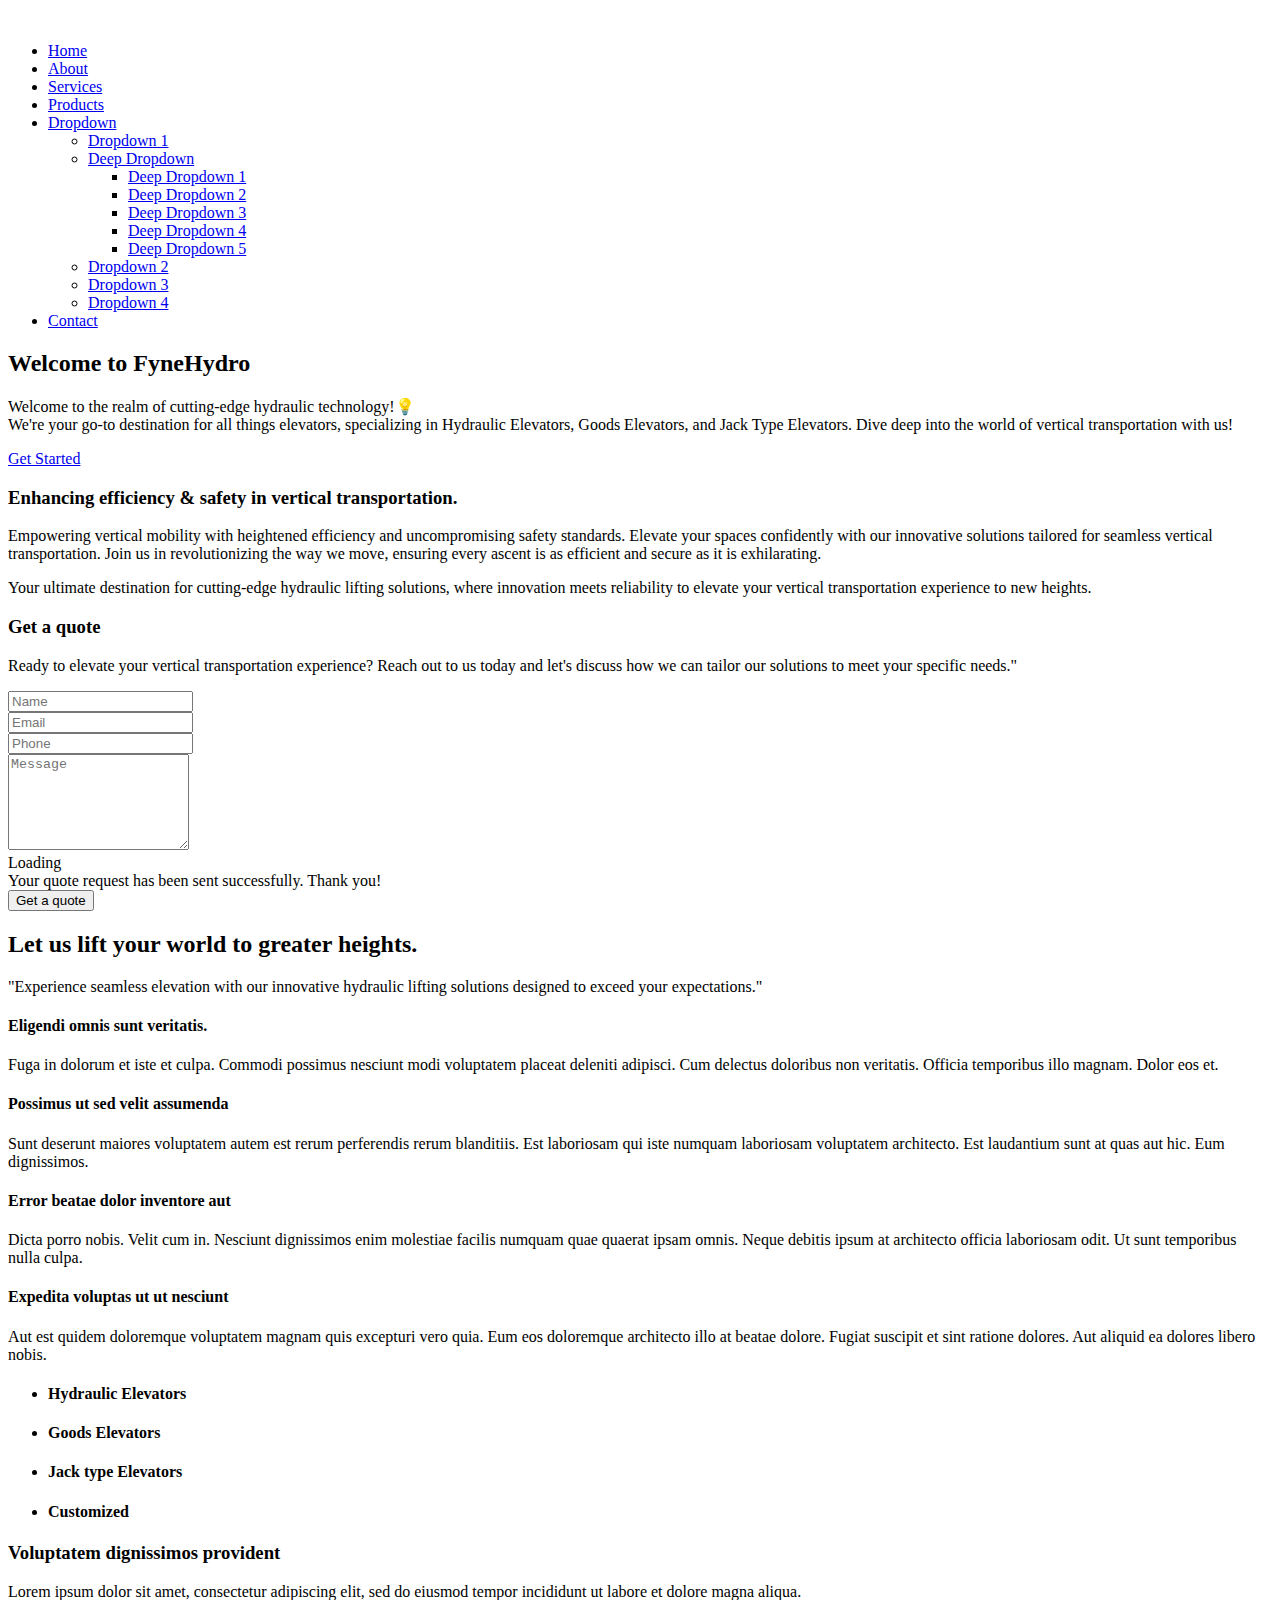
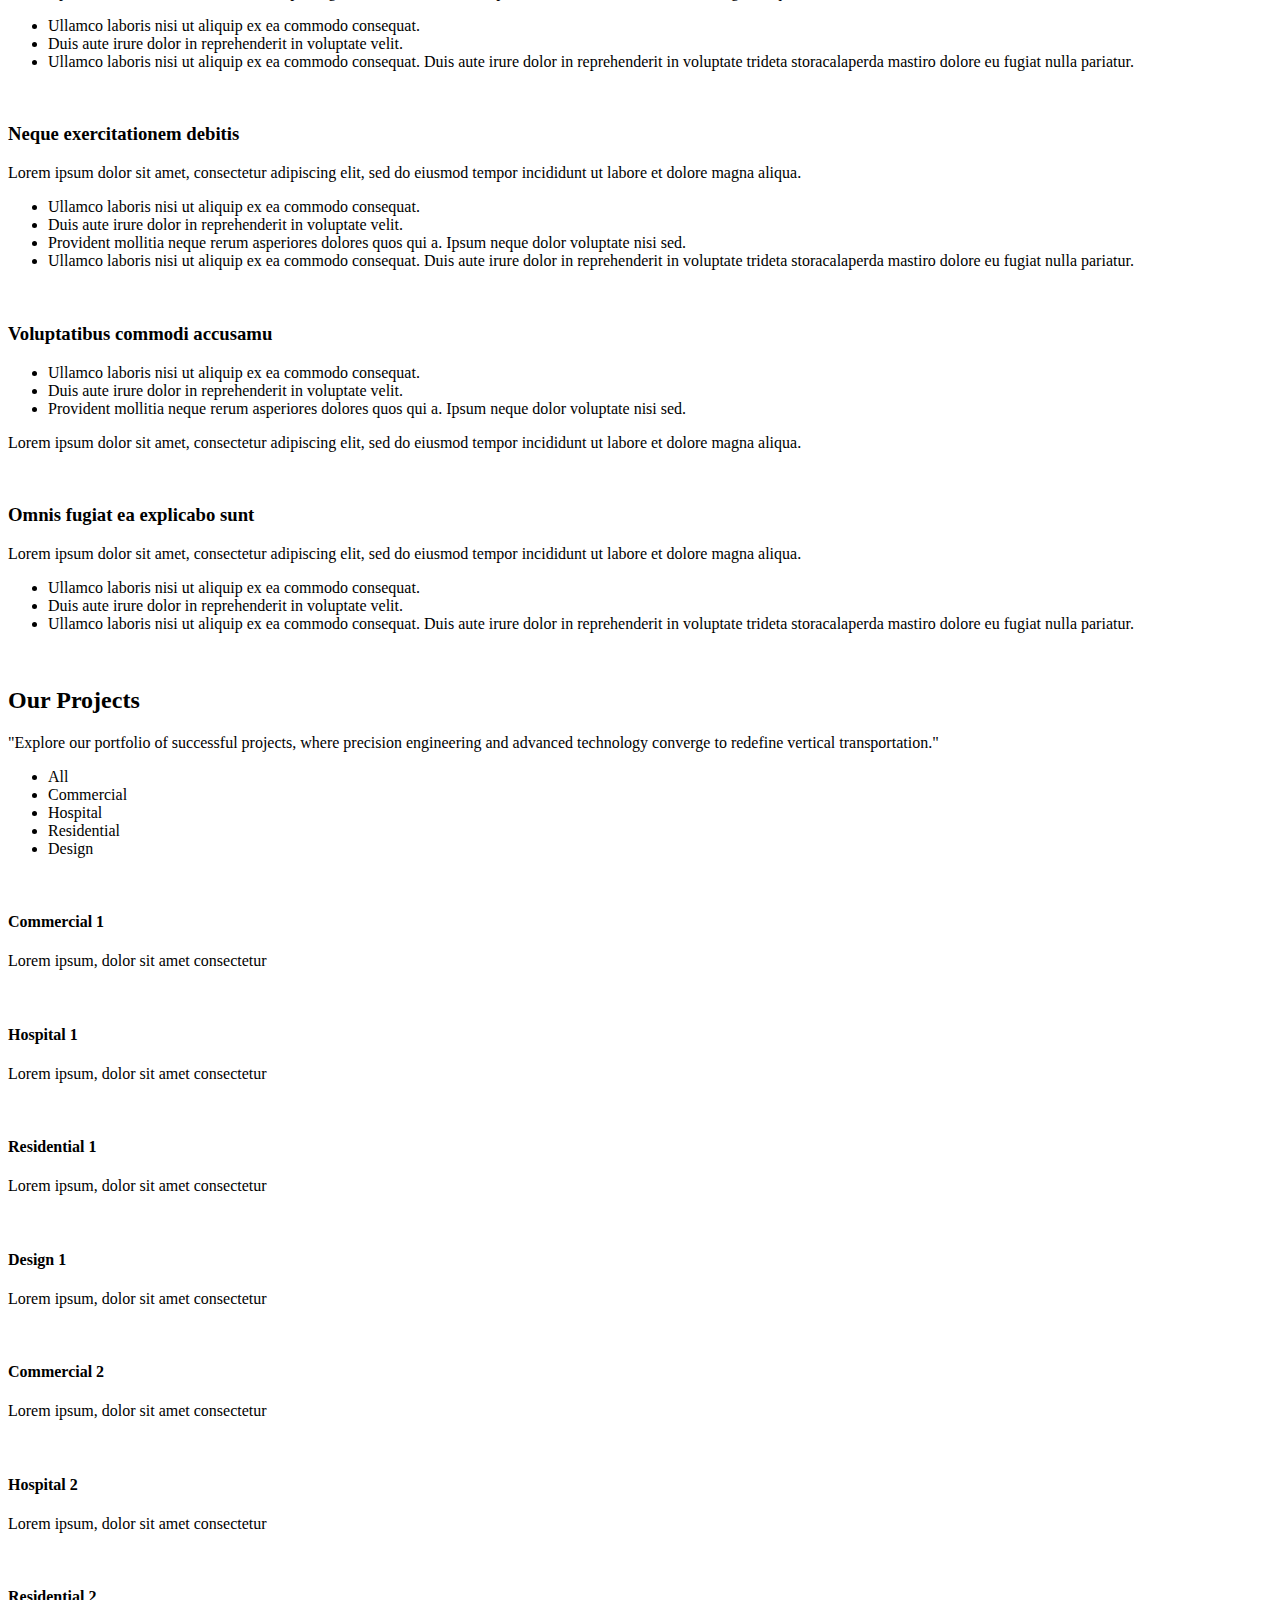
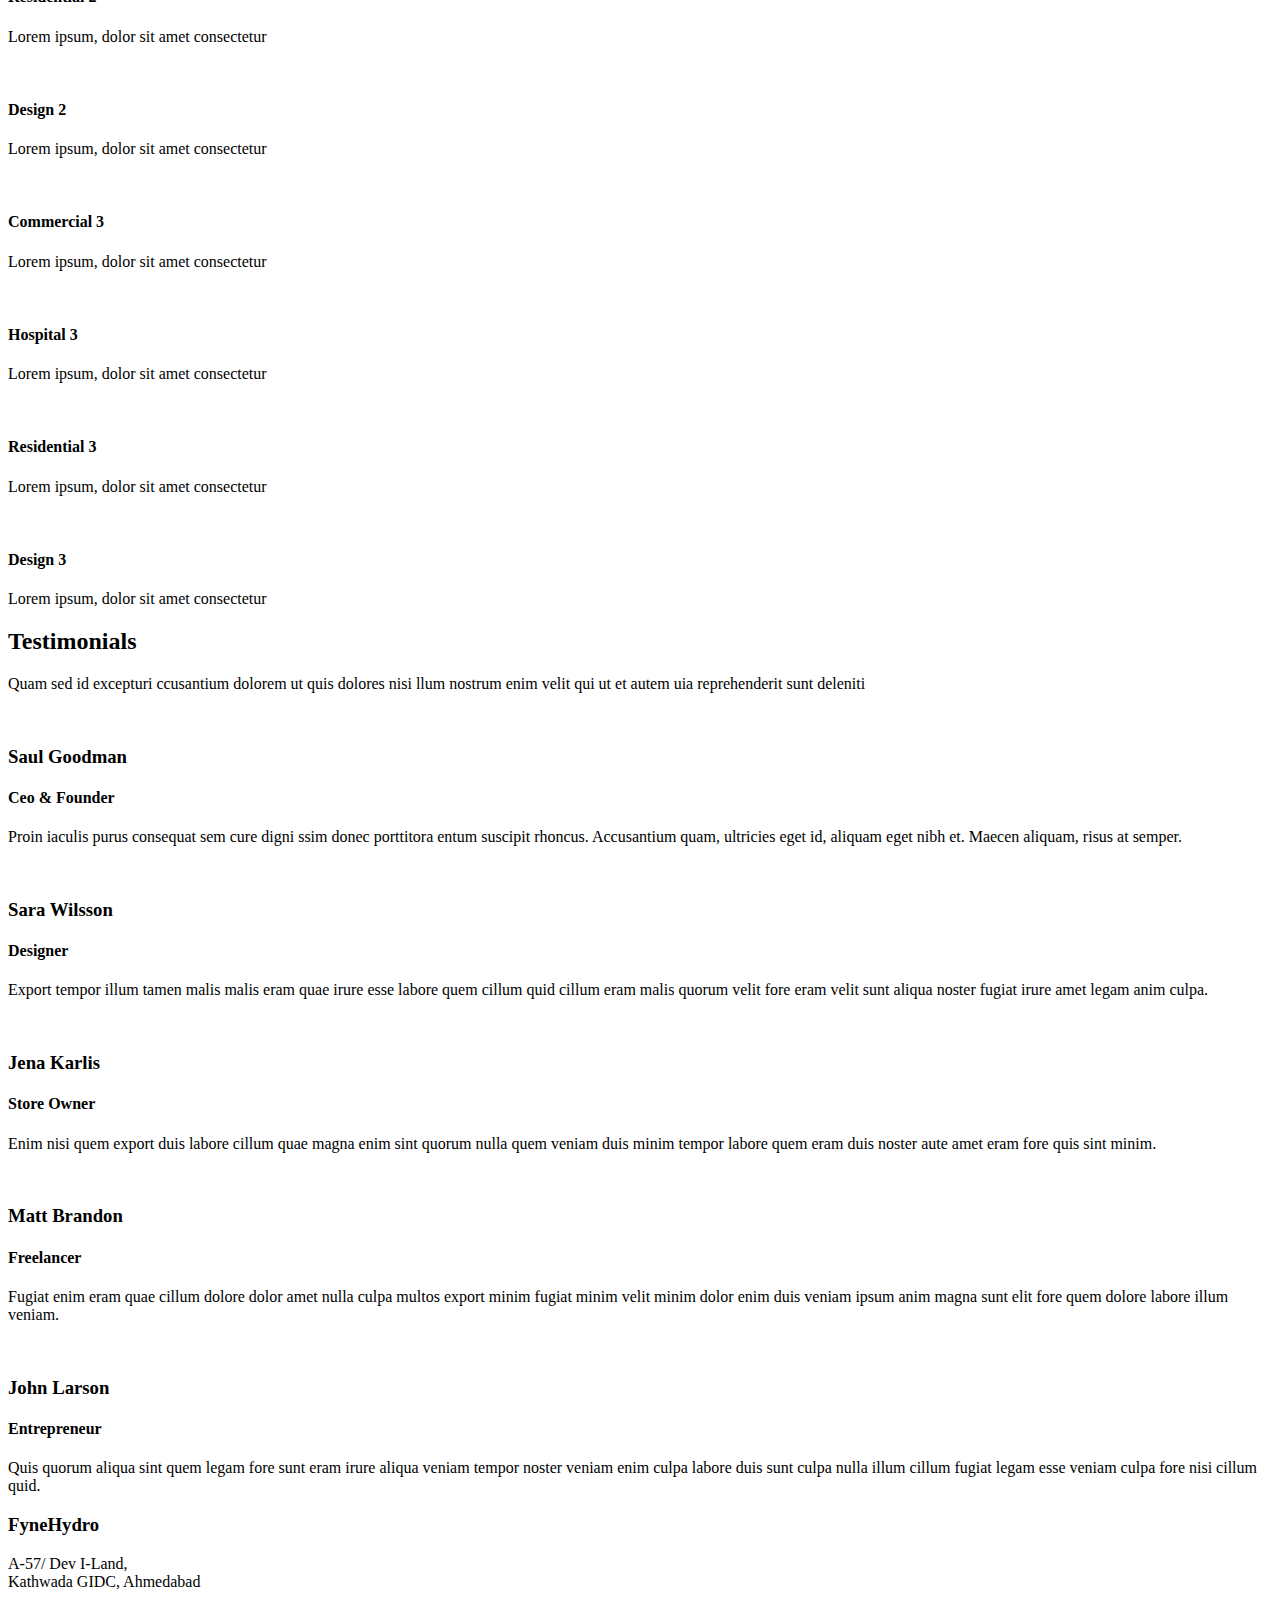
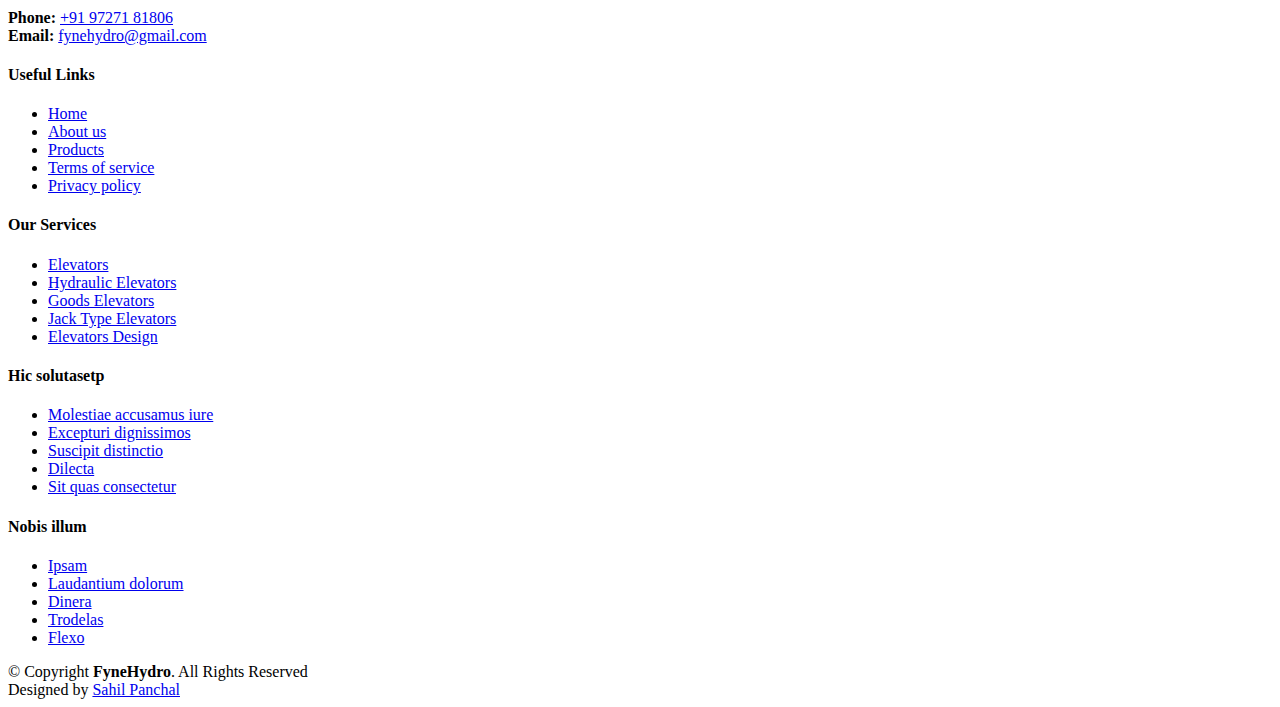
==== index.html @ 953102f5 "Add files via upload" ====
<!DOCTYPE html>
<html lang="en">

<head>
  <meta charset="utf-8">
  <meta content="width=device-width, initial-scale=1.0" name="viewport">

  <title>Fyne Hydro Machinery-Home</title>
  <meta content="" name="description">
  <meta content="" name="keywords">

  <!-- Favicons -->
  <link href="assets/img/favicon2.png" rel="icon">
  <link href="assets/img/apple-touch-icon.png" rel="apple-touch-icon">

  <!-- Google Fonts -->
  <link rel="preconnect" href="https://fonts.googleapis.com">
  <link rel="preconnect" href="https://fonts.gstatic.com" crossorigin>
  <link href="https://fonts.googleapis.com/css2?family=Open+Sans:ital,wght@0,300;0,400;0,500;0,600;0,700;1,300;1,400;1,600;1,700&family=Roboto:ital,wght@0,300;0,400;0,500;0,600;0,700;1,300;1,400;1,500;1,600;1,700&family=Work+Sans:ital,wght@0,300;0,400;0,500;0,600;0,700;1,300;1,400;1,500;1,600;1,700&display=swap" rel="stylesheet">

  <!-- Vendor CSS Files -->
  <link href="assets/vendor/bootstrap/css/bootstrap.min.css" rel="stylesheet">
  <link href="assets/vendor/bootstrap-icons/bootstrap-icons.css" rel="stylesheet">
  <link href="assets/vendor/fontawesome-free/css/all.min.css" rel="stylesheet">
  <link href="assets/vendor/aos/aos.css" rel="stylesheet">
  <link href="assets/vendor/glightbox/css/glightbox.min.css" rel="stylesheet">
  <link href="assets/vendor/swiper/swiper-bundle.min.css" rel="stylesheet">

  <!-- Template Main CSS File -->
  <link href="assets/css/main.css" rel="stylesheet">
</head>

<body>

  <!-- ======= Header ======= -->
  <header id="header" class="header d-flex align-items-center">
    <div class="container-fluid container-xl d-flex align-items-center justify-content-between">

      <a href="index.html" class="logo d-flex align-items-center">
        <!-- Uncomment the line below if you also wish to use an image logo -->
        <img src="assets/img/logo/logo.png" alt="">
        <!-- <h1>Fyne<span>Hydro.</span></h1> -->
      </a>

      <i class="mobile-nav-toggle mobile-nav-show bi bi-list"></i>
      <i class="mobile-nav-toggle mobile-nav-hide d-none bi bi-x"></i>
      <nav id="navbar" class="navbar">
        <ul>
          <li><a href="index.html" class="active">Home</a></li>
          <li><a href="about.html">About</a></li>
          <li><a href="services.html">Services</a></li>
          <li><a href="products.html">Products</a></li>
          <!-- <li><a href="blog.html">Blog</a></li> -->
          <li class="dropdown"><a href="#"><span>Dropdown</span> <i class="bi bi-chevron-down dropdown-indicator"></i></a>
            <ul>
              <li><a href="#">Dropdown 1</a></li>
              <li class="dropdown"><a href="#"><span>Deep Dropdown</span> <i class="bi bi-chevron-down dropdown-indicator"></i></a>
                <ul>
                  <li><a href="#">Deep Dropdown 1</a></li>
                  <li><a href="#">Deep Dropdown 2</a></li>
                  <li><a href="#">Deep Dropdown 3</a></li>
                  <li><a href="#">Deep Dropdown 4</a></li>
                  <li><a href="#">Deep Dropdown 5</a></li>
                </ul>
              </li>
              <li><a href="#">Dropdown 2</a></li>
              <li><a href="#">Dropdown 3</a></li>
              <li><a href="#">Dropdown 4</a></li>
            </ul>
          </li>
          <li><a href="contact.html">Contact</a></li>
        </ul>
      </nav><!-- .navbar -->

    </div>
  </header><!-- End Header -->

  <!-- ======= Hero Section ======= -->
  <section id="hero" class="hero">

    <div class="info d-flex align-items-center">
      <div class="container">
        <div class="row justify-content-center">
          <div class="col-lg-6 text-center">
            <h2 data-aos="fade-down">Welcome to <span>FyneHydro</span></h2>
            <p data-aos="fade-up">Welcome to the realm of cutting-edge hydraulic technology!💡 <br>We're your go-to destination for all things elevators, specializing in Hydraulic Elevators, Goods Elevators, and Jack Type Elevators. Dive deep into the world of vertical transportation with us!</p>
            <a data-aos="fade-up" data-aos-delay="200" href="#get-started" class="btn-get-started">Get Started</a>
          </div>
        </div>
      </div>
    </div>

    <div id="hero-carousel" class="carousel slide" data-bs-ride="carousel" data-bs-interval="5000">

      <div class="carousel-item active" style="background-image: url(assets/img/hero-carousel/hero-carousel-1.jpg)"></div>
      <div class="carousel-item" style="background-image: url(assets/img/hero-carousel/hero-carousel-2.jpg)"></div>
      <div class="carousel-item" style="background-image: url(assets/img/hero-carousel/hero-carousel-3.jpg)"></div>
      <div class="carousel-item" style="background-image: url(assets/img/hero-carousel/hero-carousel-4.jpg)"></div>
      <div class="carousel-item" style="background-image: url(assets/img/hero-carousel/hero-carousel-5.jpg)"></div>

      <a class="carousel-control-prev" href="#hero-carousel" role="button" data-bs-slide="prev">
        <span class="carousel-control-prev-icon bi bi-chevron-left" aria-hidden="true"></span>
      </a>

      <a class="carousel-control-next" href="#hero-carousel" role="button" data-bs-slide="next">
        <span class="carousel-control-next-icon bi bi-chevron-right" aria-hidden="true"></span>
      </a>

    </div>

  </section><!-- End Hero Section -->

  <main id="main">

    <!-- ======= Get Started Section ======= -->
    <section id="get-started" class="get-started section-bg">
      <div class="container">

        <div class="row justify-content-between gy-4">

          <div class="col-lg-6 d-flex align-items-center" data-aos="fade-up">
            <div class="content">
              <h3>Enhancing efficiency & safety in vertical transportation.</h3>
              <p>Empowering vertical mobility with heightened efficiency and uncompromising safety standards. Elevate your spaces confidently with our innovative solutions tailored for seamless vertical transportation. Join us in revolutionizing the way we move, ensuring every ascent is as efficient and secure as it is exhilarating.</p>
              <p>Your ultimate destination for cutting-edge hydraulic lifting solutions, where innovation meets reliability to elevate your vertical transportation experience to new heights.</p>
            </div>
          </div>

          <div class="col-lg-5" data-aos="fade">
            <form action="forms/quote.php" method="post" class="php-email-form">
              <h3>Get a quote</h3>
              <p>Ready to elevate your vertical transportation experience? Reach out to us today and let's discuss how we can tailor our solutions to meet your specific needs."</p>
              <div class="row gy-3">

                <div class="col-md-12">
                  <input type="text" name="name" class="form-control" placeholder="Name" required>
                </div>

                <div class="col-md-12 ">
                  <input type="email" class="form-control" name="email" placeholder="Email" required>
                </div>

                <div class="col-md-12">
                  <input type="text" class="form-control" name="phone" placeholder="Phone" required>
                </div>

                <div class="col-md-12">
                  <textarea class="form-control" name="message" rows="6" placeholder="Message" required></textarea>
                </div>

                <div class="col-md-12 text-center">
                  <div class="loading">Loading</div>
                  <div class="error-message"></div>
                  <div class="sent-message">Your quote request has been sent successfully. Thank you!</div>

                  <button type="submit">Get a quote</button>
                </div>

              </div>
            </form>
          </div><!-- End Quote Form -->

        </div>

      </div>
    </section><!-- End Get Started Section -->

    <!-- ======= Constructions Section ======= -->
    <section id="constructions" class="constructions">
      <div class="container" data-aos="fade-up">

        <div class="section-header">
          <h2>Let us lift your world to greater heights.</h2>
          <p>"Experience seamless elevation with our innovative hydraulic lifting solutions designed to exceed your expectations."</p>
        </div>

        <div class="row gy-4">

          <div class="col-lg-6" data-aos="fade-up" data-aos-delay="100">
            <div class="card-item">
              <div class="row">
                <div class="col-xl-5">
                  <div class="card-bg" style="background-image: url(assets/img/constructions-1.jpg);"></div>
                </div>
                <div class="col-xl-7 d-flex align-items-center">
                  <div class="card-body">
                    <h4 class="card-title">Eligendi omnis sunt veritatis.</h4>
                    <p>Fuga in dolorum et iste et culpa. Commodi possimus nesciunt modi voluptatem placeat deleniti adipisci. Cum delectus doloribus non veritatis. Officia temporibus illo magnam. Dolor eos et.</p>
                  </div>
                </div>
              </div>
            </div>
          </div><!-- End Card Item -->

          <div class="col-lg-6" data-aos="fade-up" data-aos-delay="200">
            <div class="card-item">
              <div class="row">
                <div class="col-xl-5">
                  <div class="card-bg" style="background-image: url(assets/img/constructions-2.jpg);"></div>
                </div>
                <div class="col-xl-7 d-flex align-items-center">
                  <div class="card-body">
                    <h4 class="card-title">Possimus ut sed velit assumenda</h4>
                    <p>Sunt deserunt maiores voluptatem autem est rerum perferendis rerum blanditiis. Est laboriosam qui iste numquam laboriosam voluptatem architecto. Est laudantium sunt at quas aut hic. Eum dignissimos.</p>
                  </div>
                </div>
              </div>
            </div>
          </div><!-- End Card Item -->

          <div class="col-lg-6" data-aos="fade-up" data-aos-delay="300">
            <div class="card-item">
              <div class="row">
                <div class="col-xl-5">
                  <div class="card-bg" style="background-image: url(assets/img/constructions-3.jpg);"></div>
                </div>
                <div class="col-xl-7 d-flex align-items-center">
                  <div class="card-body">
                    <h4 class="card-title">Error beatae dolor inventore aut</h4>
                    <p>Dicta porro nobis. Velit cum in. Nesciunt dignissimos enim molestiae facilis numquam quae quaerat ipsam omnis. Neque debitis ipsum at architecto officia laboriosam odit. Ut sunt temporibus nulla culpa.</p>
                  </div>
                </div>
              </div>
            </div>
          </div><!-- End Card Item -->

          <div class="col-lg-6" data-aos="fade-up" data-aos-delay="400">
            <div class="card-item">
              <div class="row">
                <div class="col-xl-5">
                  <div class="card-bg" style="background-image: url(assets/img/constructions-4.jpg);"></div>
                </div>
                <div class="col-xl-7 d-flex align-items-center">
                  <div class="card-body">
                    <h4 class="card-title">Expedita voluptas ut ut nesciunt</h4>
                    <p>Aut est quidem doloremque voluptatem magnam quis excepturi vero quia. Eum eos doloremque architecto illo at beatae dolore. Fugiat suscipit et sint ratione dolores. Aut aliquid ea dolores libero nobis.</p>
                  </div>
                </div>
              </div>
            </div>
          </div><!-- End Card Item -->

        </div>

      </div>
    </section><!-- End Constructions Section -->

    <!-- ======= Features Section ======= -->
    <section id="features" class="features section-bg">
      <div class="container" data-aos="fade-up">

        <ul class="nav nav-tabs row  g-2 d-flex">

          <li class="nav-item col-3">
            <a class="nav-link active show" data-bs-toggle="tab" data-bs-target="#tab-1">
              <h4>Hydraulic Elevators</h4>
            </a>
          </li><!-- End tab nav item -->

          <li class="nav-item col-3">
            <a class="nav-link" data-bs-toggle="tab" data-bs-target="#tab-2">
              <h4>Goods Elevators</h4>
            </a><!-- End tab nav item -->

          <li class="nav-item col-3">
            <a class="nav-link" data-bs-toggle="tab" data-bs-target="#tab-3">
              <h4>Jack type Elevators</h4>
            </a>
          </li><!-- End tab nav item -->

          <li class="nav-item col-3">
            <a class="nav-link" data-bs-toggle="tab" data-bs-target="#tab-4">
              <h4>Customized</h4>
            </a>
          </li><!-- End tab nav item -->

        </ul>

        <div class="tab-content">

          <div class="tab-pane active show" id="tab-1">
            <div class="row">
              <div class="col-lg-6 order-2 order-lg-1 mt-3 mt-lg-0 d-flex flex-column justify-content-center" data-aos="fade-up" data-aos-delay="100">
                <h3>Voluptatem dignissimos provident</h3>
                <p class="fst-italic">
                  Lorem ipsum dolor sit amet, consectetur adipiscing elit, sed do eiusmod tempor incididunt ut labore et dolore
                  magna aliqua.
                </p>
                <ul>
                  <li><i class="bi bi-check2-all"></i> Ullamco laboris nisi ut aliquip ex ea commodo consequat.</li>
                  <li><i class="bi bi-check2-all"></i> Duis aute irure dolor in reprehenderit in voluptate velit.</li>
                  <li><i class="bi bi-check2-all"></i> Ullamco laboris nisi ut aliquip ex ea commodo consequat. Duis aute irure dolor in reprehenderit in voluptate trideta storacalaperda mastiro dolore eu fugiat nulla pariatur.</li>
                </ul>
              </div>
              <div class="col-lg-6 order-1 order-lg-2 text-center" data-aos="fade-up" data-aos-delay="200">
                <img src="assets/img/features-1.jpg" alt="" class="img-fluid">
              </div>
            </div>
          </div><!-- End tab content item -->

          <div class="tab-pane" id="tab-2">
            <div class="row">
              <div class="col-lg-6 order-2 order-lg-1 mt-3 mt-lg-0 d-flex flex-column justify-content-center">
                <h3>Neque exercitationem debitis</h3>
                <p class="fst-italic">
                  Lorem ipsum dolor sit amet, consectetur adipiscing elit, sed do eiusmod tempor incididunt ut labore et dolore
                  magna aliqua.
                </p>
                <ul>
                  <li><i class="bi bi-check2-all"></i> Ullamco laboris nisi ut aliquip ex ea commodo consequat.</li>
                  <li><i class="bi bi-check2-all"></i> Duis aute irure dolor in reprehenderit in voluptate velit.</li>
                  <li><i class="bi bi-check2-all"></i> Provident mollitia neque rerum asperiores dolores quos qui a. Ipsum neque dolor voluptate nisi sed.</li>
                  <li><i class="bi bi-check2-all"></i> Ullamco laboris nisi ut aliquip ex ea commodo consequat. Duis aute irure dolor in reprehenderit in voluptate trideta storacalaperda mastiro dolore eu fugiat nulla pariatur.</li>
                </ul>
              </div>
              <div class="col-lg-6 order-1 order-lg-2 text-center">
                <img src="assets/img/features-2.jpg" alt="" class="img-fluid">
              </div>
            </div>
          </div><!-- End tab content item -->

          <div class="tab-pane" id="tab-3">
            <div class="row">
              <div class="col-lg-6 order-2 order-lg-1 mt-3 mt-lg-0 d-flex flex-column justify-content-center">
                <h3>Voluptatibus commodi accusamu</h3>
                <ul>
                  <li><i class="bi bi-check2-all"></i> Ullamco laboris nisi ut aliquip ex ea commodo consequat.</li>
                  <li><i class="bi bi-check2-all"></i> Duis aute irure dolor in reprehenderit in voluptate velit.</li>
                  <li><i class="bi bi-check2-all"></i> Provident mollitia neque rerum asperiores dolores quos qui a. Ipsum neque dolor voluptate nisi sed.</li>
                </ul>
                <p class="fst-italic">
                  Lorem ipsum dolor sit amet, consectetur adipiscing elit, sed do eiusmod tempor incididunt ut labore et dolore
                  magna aliqua.
                </p>
              </div>
              <div class="col-lg-6 order-1 order-lg-2 text-center">
                <img src="assets/img/features-3.jpg" alt="" class="img-fluid">
              </div>
            </div>
          </div><!-- End tab content item -->

          <div class="tab-pane" id="tab-4">
            <div class="row">
              <div class="col-lg-6 order-2 order-lg-1 mt-3 mt-lg-0 d-flex flex-column justify-content-center">
                <h3>Omnis fugiat ea explicabo sunt</h3>
                <p class="fst-italic">
                  Lorem ipsum dolor sit amet, consectetur adipiscing elit, sed do eiusmod tempor incididunt ut labore et dolore
                  magna aliqua.
                </p>
                <ul>
                  <li><i class="bi bi-check2-all"></i> Ullamco laboris nisi ut aliquip ex ea commodo consequat.</li>
                  <li><i class="bi bi-check2-all"></i> Duis aute irure dolor in reprehenderit in voluptate velit.</li>
                  <li><i class="bi bi-check2-all"></i> Ullamco laboris nisi ut aliquip ex ea commodo consequat. Duis aute irure dolor in reprehenderit in voluptate trideta storacalaperda mastiro dolore eu fugiat nulla pariatur.</li>
                </ul>
              </div>
              <div class="col-lg-6 order-1 order-lg-2 text-center">
                <img src="assets/img/features-4.jpg" alt="" class="img-fluid">
              </div>
            </div>
          </div><!-- End tab content item -->

        </div>

      </div>
    </section><!-- End Features Section -->

    <!-- ======= Our Projects Section ======= -->
    <section id="projects" class="projects">
      <div class="container" data-aos="fade-up">

        <div class="section-header">
          <h2>Our Projects</h2>
          <p>"Explore our portfolio of successful projects, where precision engineering and advanced technology converge to redefine vertical transportation."</p>
        </div>

        <div class="portfolio-isotope" data-portfolio-filter="*" data-portfolio-layout="masonry" data-portfolio-sort="original-order">

          <ul class="portfolio-flters" data-aos="fade-up" data-aos-delay="100">
            <li data-filter="*" class="filter-active">All</li>
            <li data-filter=".filter-remodeling">Commercial</li>
            <li data-filter=".filter-construction">Hospital</li>
            <li data-filter=".filter-repairs">Residential</li>
            <li data-filter=".filter-design">Design</li>
          </ul><!-- End Projects Filters -->

          <div class="row gy-4 portfolio-container" data-aos="fade-up" data-aos-delay="200">

            <div class="col-lg-4 col-md-6 portfolio-item filter-remodeling">
              <div class="portfolio-content h-100">
                <img src="assets/img/projects/remodeling-1.jpg" class="img-fluid" alt="">
                <div class="portfolio-info">
                  <h4>Commercial 1</h4>
                  <p>Lorem ipsum, dolor sit amet consectetur</p>
                  <a href="assets/img/projects/remodeling-1.jpg" title="Remodeling 1" data-gallery="portfolio-gallery-remodeling" class="glightbox preview-link"><i class="bi bi-zoom-in"></i></a>
                  <a href="product-details.html" title="More Details" class="details-link"><i class="bi bi-link-45deg"></i></a>
                </div>
              </div>
            </div><!-- End Projects Item -->

            <div class="col-lg-4 col-md-6 portfolio-item filter-construction">
              <div class="portfolio-content h-100">
                <img src="assets/img/projects/construction-1.jpg" class="img-fluid" alt="">
                <div class="portfolio-info">
                  <h4>Hospital 1</h4>
                  <p>Lorem ipsum, dolor sit amet consectetur</p>
                  <a href="assets/img/projects/construction-1.jpg" title="Construction 1" data-gallery="portfolio-gallery-construction" class="glightbox preview-link"><i class="bi bi-zoom-in"></i></a>
                  <a href="product-details.html" title="More Details" class="details-link"><i class="bi bi-link-45deg"></i></a>
                </div>
              </div>
            </div><!-- End Projects Item -->

            <div class="col-lg-4 col-md-6 portfolio-item filter-repairs">
              <div class="portfolio-content h-100">
                <img src="assets/img/projects/repairs-1.jpg" class="img-fluid" alt="">
                <div class="portfolio-info">
                  <h4>Residential 1</h4>
                  <p>Lorem ipsum, dolor sit amet consectetur</p>
                  <a href="assets/img/projects/repairs-1.jpg" title="Repairs 1" data-gallery="portfolio-gallery-repairs" class="glightbox preview-link"><i class="bi bi-zoom-in"></i></a>
                  <a href="product-details.html" title="More Details" class="details-link"><i class="bi bi-link-45deg"></i></a>
                </div>
              </div>
            </div><!-- End Projects Item -->

            <div class="col-lg-4 col-md-6 portfolio-item filter-design">
              <div class="portfolio-content h-100">
                <img src="assets/img/projects/design-1.jpg" class="img-fluid" alt="">
                <div class="portfolio-info">
                  <h4>Design 1</h4>
                  <p>Lorem ipsum, dolor sit amet consectetur</p>
                  <a href="assets/img/projects/design-1.jpg" title="Repairs 1" data-gallery="portfolio-gallery-book" class="glightbox preview-link"><i class="bi bi-zoom-in"></i></a>
                  <a href="product-details.html" title="More Details" class="details-link"><i class="bi bi-link-45deg"></i></a>
                </div>
              </div>
            </div><!-- End Projects Item -->

            <div class="col-lg-4 col-md-6 portfolio-item filter-remodeling">
              <div class="portfolio-content h-100">
                <img src="assets/img/projects/remodeling-2.jpg" class="img-fluid" alt="">
                <div class="portfolio-info">
                  <h4>Commercial 2</h4>
                  <p>Lorem ipsum, dolor sit amet consectetur</p>
                  <a href="assets/img/projects/remodeling-2.jpg" title="Remodeling 2" data-gallery="portfolio-gallery-remodeling" class="glightbox preview-link"><i class="bi bi-zoom-in"></i></a>
                  <a href="product-details.html" title="More Details" class="details-link"><i class="bi bi-link-45deg"></i></a>
                </div>
              </div>
            </div><!-- End Projects Item -->

            <div class="col-lg-4 col-md-6 portfolio-item filter-construction">
              <div class="portfolio-content h-100">
                <img src="assets/img/projects/construction-2.jpg" class="img-fluid" alt="">
                <div class="portfolio-info">
                  <h4>Hospital 2</h4>
                  <p>Lorem ipsum, dolor sit amet consectetur</p>
                  <a href="assets/img/projects/construction-2.jpg" title="Construction 2" data-gallery="portfolio-gallery-construction" class="glightbox preview-link"><i class="bi bi-zoom-in"></i></a>
                  <a href="product-details.html" title="More Details" class="details-link"><i class="bi bi-link-45deg"></i></a>
                </div>
              </div>
            </div><!-- End Projects Item -->

            <div class="col-lg-4 col-md-6 portfolio-item filter-repairs">
              <div class="portfolio-content h-100">
                <img src="assets/img/projects/repairs-2.jpg" class="img-fluid" alt="">
                <div class="portfolio-info">
                  <h4>Residential 2</h4>
                  <p>Lorem ipsum, dolor sit amet consectetur</p>
                  <a href="assets/img/projects/repairs-2.jpg" title="Repairs 2" data-gallery="portfolio-gallery-repairs" class="glightbox preview-link"><i class="bi bi-zoom-in"></i></a>
                  <a href="product-details.html" title="More Details" class="details-link"><i class="bi bi-link-45deg"></i></a>
                </div>
              </div>
            </div><!-- End Projects Item -->

            <div class="col-lg-4 col-md-6 portfolio-item filter-design">
              <div class="portfolio-content h-100">
                <img src="assets/img/projects/design-2.jpg" class="img-fluid" alt="">
                <div class="portfolio-info">
                  <h4>Design 2</h4>
                  <p>Lorem ipsum, dolor sit amet consectetur</p>
                  <a href="assets/img/projects/design-2.jpg" title="Repairs 2" data-gallery="portfolio-gallery-book" class="glightbox preview-link"><i class="bi bi-zoom-in"></i></a>
                  <a href="product-details.html" title="More Details" class="details-link"><i class="bi bi-link-45deg"></i></a>
                </div>
              </div>
            </div><!-- End Projects Item -->

            <div class="col-lg-4 col-md-6 portfolio-item filter-remodeling">
              <div class="portfolio-content h-100">
                <img src="assets/img/projects/remodeling-3.jpg" class="img-fluid" alt="">
                <div class="portfolio-info">
                  <h4>Commercial 3</h4>
                  <p>Lorem ipsum, dolor sit amet consectetur</p>
                  <a href="assets/img/projects/remodeling-3.jpg" title="Remodeling 3" data-gallery="portfolio-gallery-remodeling" class="glightbox preview-link"><i class="bi bi-zoom-in"></i></a>
                  <a href="product-details.html" title="More Details" class="details-link"><i class="bi bi-link-45deg"></i></a>
                </div>
              </div>
            </div><!-- End Projects Item -->

            <div class="col-lg-4 col-md-6 portfolio-item filter-construction">
              <div class="portfolio-content h-100">
                <img src="assets/img/projects/construction-3.jpg" class="img-fluid" alt="">
                <div class="portfolio-info">
                  <h4>Hospital 3</h4>
                  <p>Lorem ipsum, dolor sit amet consectetur</p>
                  <a href="assets/img/projects/construction-3.jpg" title="Construction 3" data-gallery="portfolio-gallery-construction" class="glightbox preview-link"><i class="bi bi-zoom-in"></i></a>
                  <a href="product-details.html" title="More Details" class="details-link"><i class="bi bi-link-45deg"></i></a>
                </div>
              </div>
            </div><!-- End Projects Item -->

            <div class="col-lg-4 col-md-6 portfolio-item filter-repairs">
              <div class="portfolio-content h-100">
                <img src="assets/img/projects/repairs-3.jpg" class="img-fluid" alt="">
                <div class="portfolio-info">
                  <h4>Residential 3</h4>
                  <p>Lorem ipsum, dolor sit amet consectetur</p>
                  <a href="assets/img/projects/repairs-3.jpg" title="Repairs 2" data-gallery="portfolio-gallery-repairs" class="glightbox preview-link"><i class="bi bi-zoom-in"></i></a>
                  <a href="product-details.html" title="More Details" class="details-link"><i class="bi bi-link-45deg"></i></a>
                </div>
              </div>
            </div><!-- End Projects Item -->

            <div class="col-lg-4 col-md-6 portfolio-item filter-design">
              <div class="portfolio-content h-100">
                <img src="assets/img/projects/design-3.jpg" class="img-fluid" alt="">
                <div class="portfolio-info">
                  <h4>Design 3</h4>
                  <p>Lorem ipsum, dolor sit amet consectetur</p>
                  <a href="assets/img/projects/design-3.jpg" title="Repairs 3" data-gallery="portfolio-gallery-book" class="glightbox preview-link"><i class="bi bi-zoom-in"></i></a>
                  <a href="product-details.html" title="More Details" class="details-link"><i class="bi bi-link-45deg"></i></a>
                </div>
              </div>
            </div><!-- End Projects Item -->

          </div><!-- End Projects Container -->

        </div>

      </div>
    </section><!-- End Our Projects Section -->

    <!-- ======= Testimonials Section ======= -->
    <section id="testimonials" class="testimonials section-bg">
      <div class="container" data-aos="fade-up">

        <div class="section-header">
          <h2>Testimonials</h2>
          <p>Quam sed id excepturi ccusantium dolorem ut quis dolores nisi llum nostrum enim velit qui ut et autem uia reprehenderit sunt deleniti</p>
        </div>

        <div class="slides-2 swiper">
          <div class="swiper-wrapper">

            <div class="swiper-slide">
              <div class="testimonial-wrap">
                <div class="testimonial-item">
                  <img src="assets/img/testimonials/testimonials-1.jpg" class="testimonial-img" alt="">
                  <h3>Saul Goodman</h3>
                  <h4>Ceo &amp; Founder</h4>
                  <div class="stars">
                    <i class="bi bi-star-fill"></i><i class="bi bi-star-fill"></i><i class="bi bi-star-fill"></i><i class="bi bi-star-fill"></i><i class="bi bi-star-fill"></i>
                  </div>
                  <p>
                    <i class="bi bi-quote quote-icon-left"></i>
                    Proin iaculis purus consequat sem cure digni ssim donec porttitora entum suscipit rhoncus. Accusantium quam, ultricies eget id, aliquam eget nibh et. Maecen aliquam, risus at semper.
                    <i class="bi bi-quote quote-icon-right"></i>
                  </p>
                </div>
              </div>
            </div><!-- End testimonial item -->

            <div class="swiper-slide">
              <div class="testimonial-wrap">
                <div class="testimonial-item">
                  <img src="assets/img/testimonials/testimonials-2.jpg" class="testimonial-img" alt="">
                  <h3>Sara Wilsson</h3>
                  <h4>Designer</h4>
                  <div class="stars">
                    <i class="bi bi-star-fill"></i><i class="bi bi-star-fill"></i><i class="bi bi-star-fill"></i><i class="bi bi-star-fill"></i><i class="bi bi-star-fill"></i>
                  </div>
                  <p>
                    <i class="bi bi-quote quote-icon-left"></i>
                    Export tempor illum tamen malis malis eram quae irure esse labore quem cillum quid cillum eram malis quorum velit fore eram velit sunt aliqua noster fugiat irure amet legam anim culpa.
                    <i class="bi bi-quote quote-icon-right"></i>
                  </p>
                </div>
              </div>
            </div><!-- End testimonial item -->

            <div class="swiper-slide">
              <div class="testimonial-wrap">
                <div class="testimonial-item">
                  <img src="assets/img/testimonials/testimonials-3.jpg" class="testimonial-img" alt="">
                  <h3>Jena Karlis</h3>
                  <h4>Store Owner</h4>
                  <div class="stars">
                    <i class="bi bi-star-fill"></i><i class="bi bi-star-fill"></i><i class="bi bi-star-fill"></i><i class="bi bi-star-fill"></i><i class="bi bi-star-fill"></i>
                  </div>
                  <p>
                    <i class="bi bi-quote quote-icon-left"></i>
                    Enim nisi quem export duis labore cillum quae magna enim sint quorum nulla quem veniam duis minim tempor labore quem eram duis noster aute amet eram fore quis sint minim.
                    <i class="bi bi-quote quote-icon-right"></i>
                  </p>
                </div>
              </div>
            </div><!-- End testimonial item -->

            <div class="swiper-slide">
              <div class="testimonial-wrap">
                <div class="testimonial-item">
                  <img src="assets/img/testimonials/testimonials-4.jpg" class="testimonial-img" alt="">
                  <h3>Matt Brandon</h3>
                  <h4>Freelancer</h4>
                  <div class="stars">
                    <i class="bi bi-star-fill"></i><i class="bi bi-star-fill"></i><i class="bi bi-star-fill"></i><i class="bi bi-star-fill"></i><i class="bi bi-star-fill"></i>
                  </div>
                  <p>
                    <i class="bi bi-quote quote-icon-left"></i>
                    Fugiat enim eram quae cillum dolore dolor amet nulla culpa multos export minim fugiat minim velit minim dolor enim duis veniam ipsum anim magna sunt elit fore quem dolore labore illum veniam.
                    <i class="bi bi-quote quote-icon-right"></i>
                  </p>
                </div>
              </div>
            </div><!-- End testimonial item -->

            <div class="swiper-slide">
              <div class="testimonial-wrap">
                <div class="testimonial-item">
                  <img src="assets/img/testimonials/testimonials-5.jpg" class="testimonial-img" alt="">
                  <h3>John Larson</h3>
                  <h4>Entrepreneur</h4>
                  <div class="stars">
                    <i class="bi bi-star-fill"></i><i class="bi bi-star-fill"></i><i class="bi bi-star-fill"></i><i class="bi bi-star-fill"></i><i class="bi bi-star-fill"></i>
                  </div>
                  <p>
                    <i class="bi bi-quote quote-icon-left"></i>
                    Quis quorum aliqua sint quem legam fore sunt eram irure aliqua veniam tempor noster veniam enim culpa labore duis sunt culpa nulla illum cillum fugiat legam esse veniam culpa fore nisi cillum quid.
                    <i class="bi bi-quote quote-icon-right"></i>
                  </p>
                </div>
              </div>
            </div><!-- End testimonial item -->

          </div>
          <div class="swiper-pagination"></div>
        </div>

      </div>
    </section><!-- End Testimonials Section -->

    <!-- ======= Recent Blog Posts Section ======= -->
    <!-- <section id="recent-blog-posts" class="recent-blog-posts">
      <div class="container" data-aos="fade-up"">

    
    
  <div class=" section-header">
        <h2>Recent Blog Posts</h2>
        <p>In commodi voluptatem excepturi quaerat nihil error autem voluptate ut et officia consequuntu</p>
      </div>

      <div class="row gy-5">

        <div class="col-xl-4 col-md-6" data-aos="fade-up" data-aos-delay="100">
          <div class="post-item position-relative h-100">

            <div class="post-img position-relative overflow-hidden">
              <img src="assets/img/blog/blog-1.jpg" class="img-fluid" alt="">
              <span class="post-date">December 12</span>
            </div>

            <div class="post-content d-flex flex-column">

              <h3 class="post-title">Eum ad dolor et. Autem aut fugiat debitis</h3>

              <div class="meta d-flex align-items-center">
                <div class="d-flex align-items-center">
                  <i class="bi bi-person"></i> <span class="ps-2">Julia Parker</span>
                </div>
                <span class="px-3 text-black-50">/</span>
                <div class="d-flex align-items-center">
                  <i class="bi bi-folder2"></i> <span class="ps-2">Politics</span>
                </div>
              </div>

              <hr>

              <a href="blog-details.html" class="readmore stretched-link"><span>Read More</span><i class="bi bi-arrow-right"></i></a>

            </div>

          </div>
        </div> -->
        <!-- End post item -->

        <!-- <div class="col-xl-4 col-md-6" data-aos="fade-up" data-aos-delay="200">
          <div class="post-item position-relative h-100">

            <div class="post-img position-relative overflow-hidden">
              <img src="assets/img/blog/blog-2.jpg" class="img-fluid" alt="">
              <span class="post-date">July 17</span>
            </div>

            <div class="post-content d-flex flex-column">

              <h3 class="post-title">Et repellendus molestiae qui est sed omnis</h3>

              <div class="meta d-flex align-items-center">
                <div class="d-flex align-items-center">
                  <i class="bi bi-person"></i> <span class="ps-2">Mario Douglas</span>
                </div>
                <span class="px-3 text-black-50">/</span>
                <div class="d-flex align-items-center">
                  <i class="bi bi-folder2"></i> <span class="ps-2">Sports</span>
                </div>
              </div>

              <hr>

              <a href="blog-details.html" class="readmore stretched-link"><span>Read More</span><i class="bi bi-arrow-right"></i></a>

            </div>

          </div>
        </div> -->
        <!-- End post item -->

        <!-- <div class="col-xl-4 col-md-6">
          <div class="post-item position-relative h-100" data-aos="fade-up" data-aos-delay="300">

            <div class="post-img position-relative overflow-hidden">
              <img src="assets/img/blog/blog-3.jpg" class="img-fluid" alt="">
              <span class="post-date">September 05</span>
            </div>

            <div class="post-content d-flex flex-column">

              <h3 class="post-title">Quia assumenda est et veritati tirana ploder</h3>

              <div class="meta d-flex align-items-center">
                <div class="d-flex align-items-center">
                  <i class="bi bi-person"></i> <span class="ps-2">Lisa Hunter</span>
                </div>
                <span class="px-3 text-black-50">/</span>
                <div class="d-flex align-items-center">
                  <i class="bi bi-folder2"></i> <span class="ps-2">Economics</span>
                </div>
              </div>

              <hr>

              <a href="blog-details.html" class="readmore stretched-link"><span>Read More</span><i class="bi bi-arrow-right"></i></a>

            </div>

          </div>
        </div> -->
        <!-- End post item -->

      <!-- </div>

      </div> -->
    </section>
    <!-- End Recent Blog Posts Section -->

  </main><!-- End #main -->

  <!-- ======= Footer ======= -->
  <footer id="footer" class="footer">

    <div class="footer-content position-relative">
      <div class="container">
        <div class="row">

          <div class="col-lg-4 col-md-6">
            <div class="footer-info">
              <h3>FyneHydro</h3>
              <p>
                A-57/ Dev I-Land, <br>
                Kathwada GIDC, Ahmedabad<br><br>
                <strong>Phone:</strong> <a href="tel:+919727181806">+91 97271 81806</a><br>
                <strong>Email:</strong> <a href=mailto:“fynehydro@gmail.com”>fynehydro@gmail.com</a><br>
              </p>
              <div class="social-links d-flex mt-3">
                <a href="#" class="d-flex align-items-center justify-content-center"><i class="bi bi-twitter"></i></a>
                <a href="#" class="d-flex align-items-center justify-content-center"><i class="bi bi-facebook"></i></a>
                <a href="https://www.instagram.com/fyne.hydro/" class="d-flex align-items-center justify-content-center"><i class="bi bi-instagram"></i></a>
                <a href="#" class="d-flex align-items-center justify-content-center"><i class="bi bi-linkedin"></i></a>
              </div>
            </div>
          </div><!-- End footer info column-->

          <div class="col-lg-2 col-md-3 footer-links">
            <h4>Useful Links</h4>
            <ul>
              <li><a href="#">Home</a></li>
              <li><a href="#">About us</a></li>
              <li><a href="#">Products</a></li>
              <li><a href="#">Terms of service</a></li>
              <li><a href="#">Privacy policy</a></li>
            </ul>
          </div><!-- End footer links column-->

          <div class="col-lg-2 col-md-3 footer-links">
            <h4>Our Services</h4>
            <ul>
              <li><a href="#">Elevators</a></li>
              <li><a href="#">Hydraulic Elevators</a></li>
              <li><a href="#">Goods Elevators</a></li>
              <li><a href="#">Jack Type Elevators</a></li>
              <li><a href="#">Elevators Design</a></li>
            </ul>
          </div><!-- End footer links column-->

          <div class="col-lg-2 col-md-3 footer-links">
            <h4>Hic solutasetp</h4>
            <ul>
              <li><a href="#">Molestiae accusamus iure</a></li>
              <li><a href="#">Excepturi dignissimos</a></li>
              <li><a href="#">Suscipit distinctio</a></li>
              <li><a href="#">Dilecta</a></li>
              <li><a href="#">Sit quas consectetur</a></li>
            </ul>
          </div><!-- End footer links column-->

          <div class="col-lg-2 col-md-3 footer-links">
            <h4>Nobis illum</h4>
            <ul>
              <li><a href="#">Ipsam</a></li>
              <li><a href="#">Laudantium dolorum</a></li>
              <li><a href="#">Dinera</a></li>
              <li><a href="#">Trodelas</a></li>
              <li><a href="#">Flexo</a></li>
            </ul>
          </div><!-- End footer links column-->

        </div>
      </div>
    </div>

    <div class="footer-legal text-center position-relative">
      <div class="container">
        <div class="copyright">
          &copy; Copyright <strong><span>FyneHydro</span></strong>. All Rights Reserved
        </div>
        <div class="credits">
          <!-- All the links in the footer should remain intact. -->
          <!-- You can delete the links only if you purchased the pro version. -->
          <!-- Licensing information: https://bootstrapmade.com/license/ -->
          <!-- Purchase the pro version with working PHP/AJAX contact form: https://bootstrapmade.com/FyneHydro-bootstrap-construction-website-template/ -->
          Designed by <a href="#">Sahil Panchal</a>
        </div>
      </div>
    </div>

  </footer>
  <!-- End Footer -->

  <a href="#" class="scroll-top d-flex align-items-center justify-content-center"><i class="bi bi-arrow-up-short"></i></a>

  <div id="preloader"></div>

  <!-- Vendor JS Files -->
  <script src="assets/vendor/bootstrap/js/bootstrap.bundle.min.js"></script>
  <script src="assets/vendor/aos/aos.js"></script>
  <script src="assets/vendor/glightbox/js/glightbox.min.js"></script>
  <script src="assets/vendor/isotope-layout/isotope.pkgd.min.js"></script>
  <script src="assets/vendor/swiper/swiper-bundle.min.js"></script>
  <script src="assets/vendor/purecounter/purecounter_vanilla.js"></script>
  <script src="assets/vendor/php-email-form/validate.js"></script>

  <!-- Template Main JS File -->
  <script src="assets/js/main.js"></script>

</body>

</html>
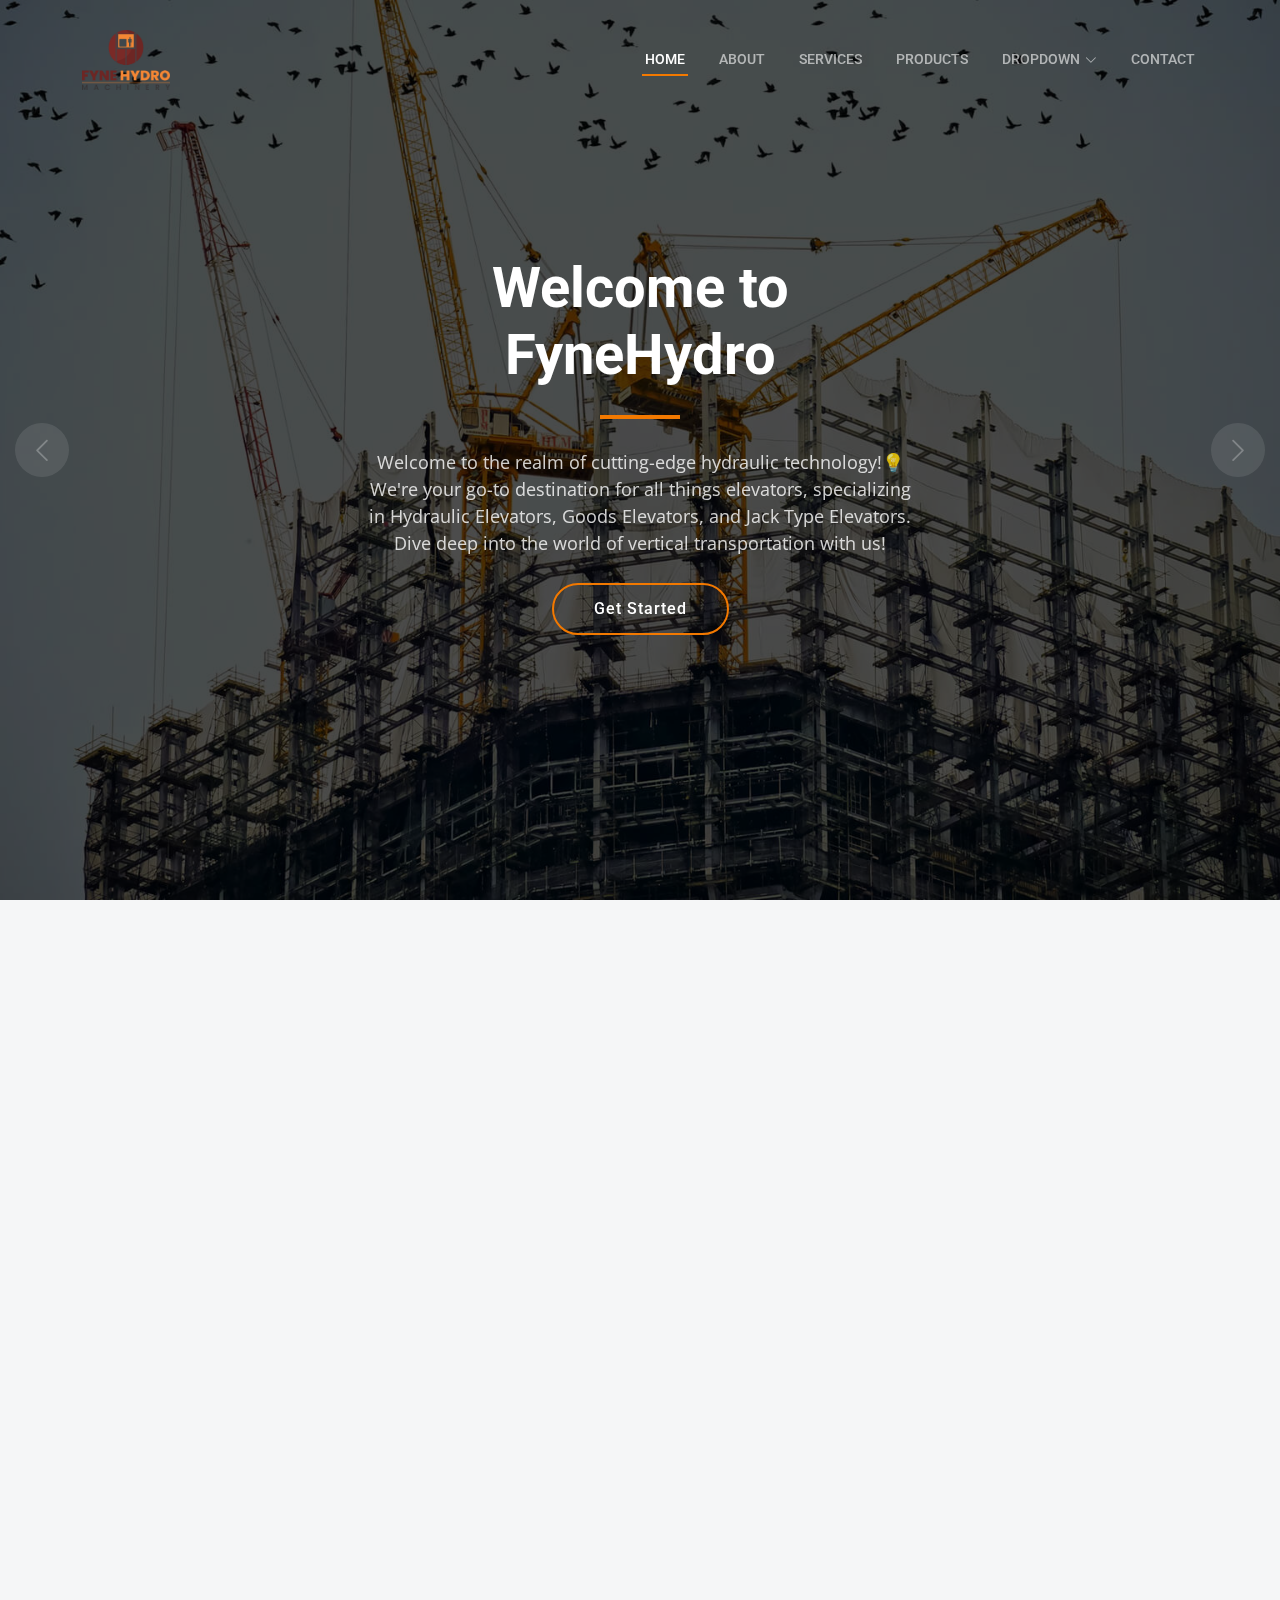
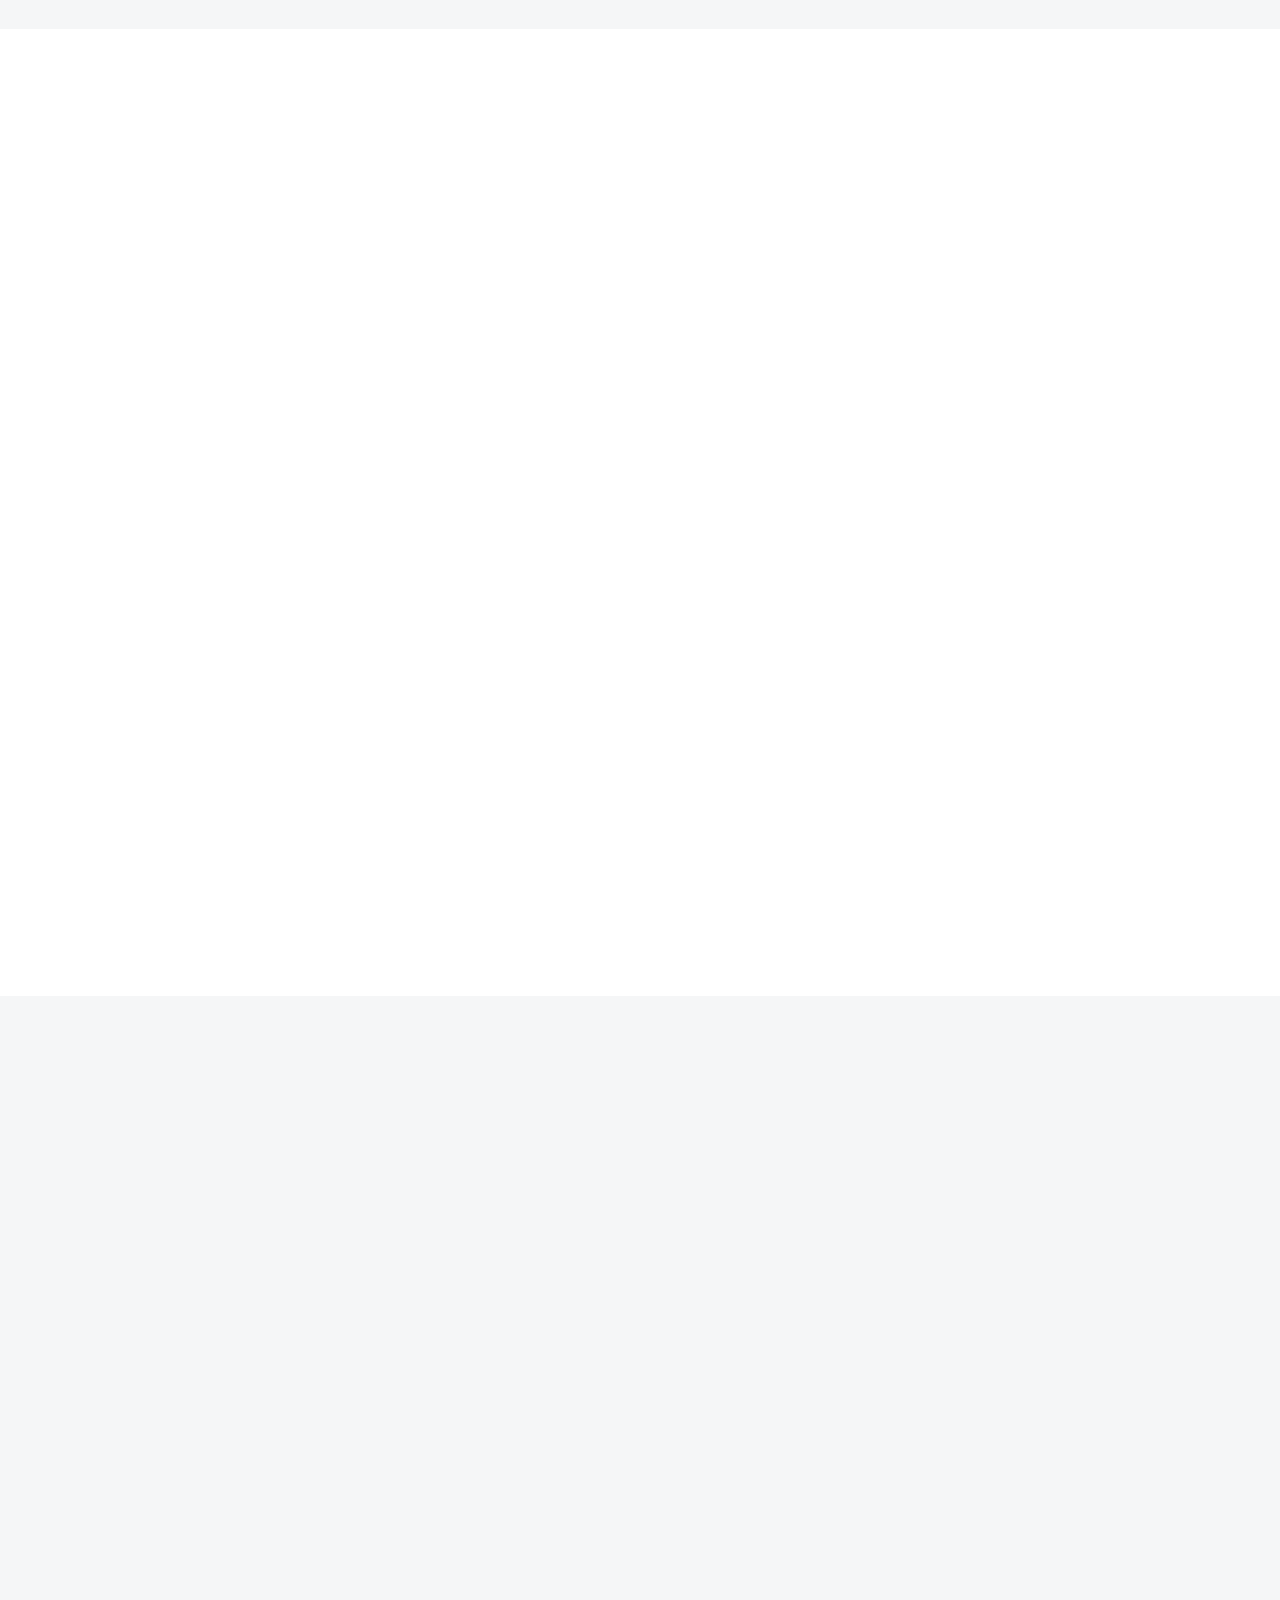
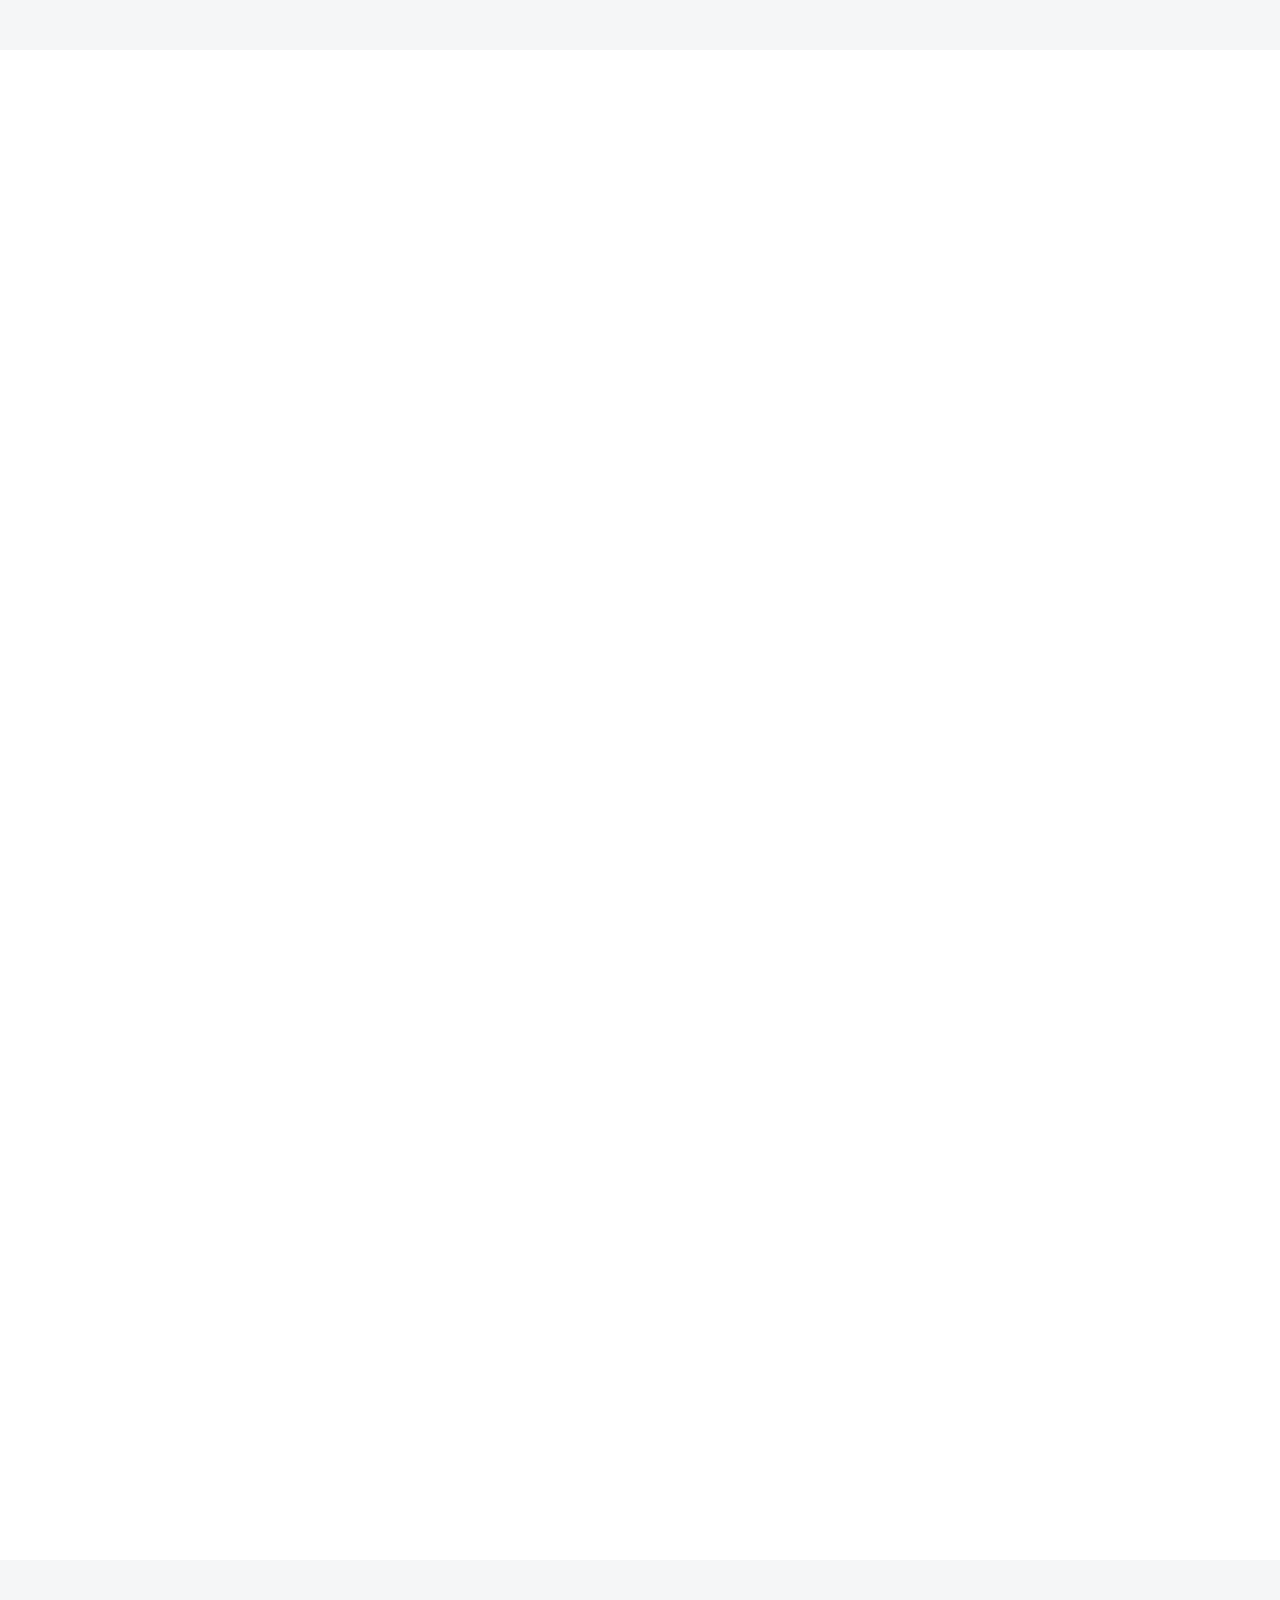
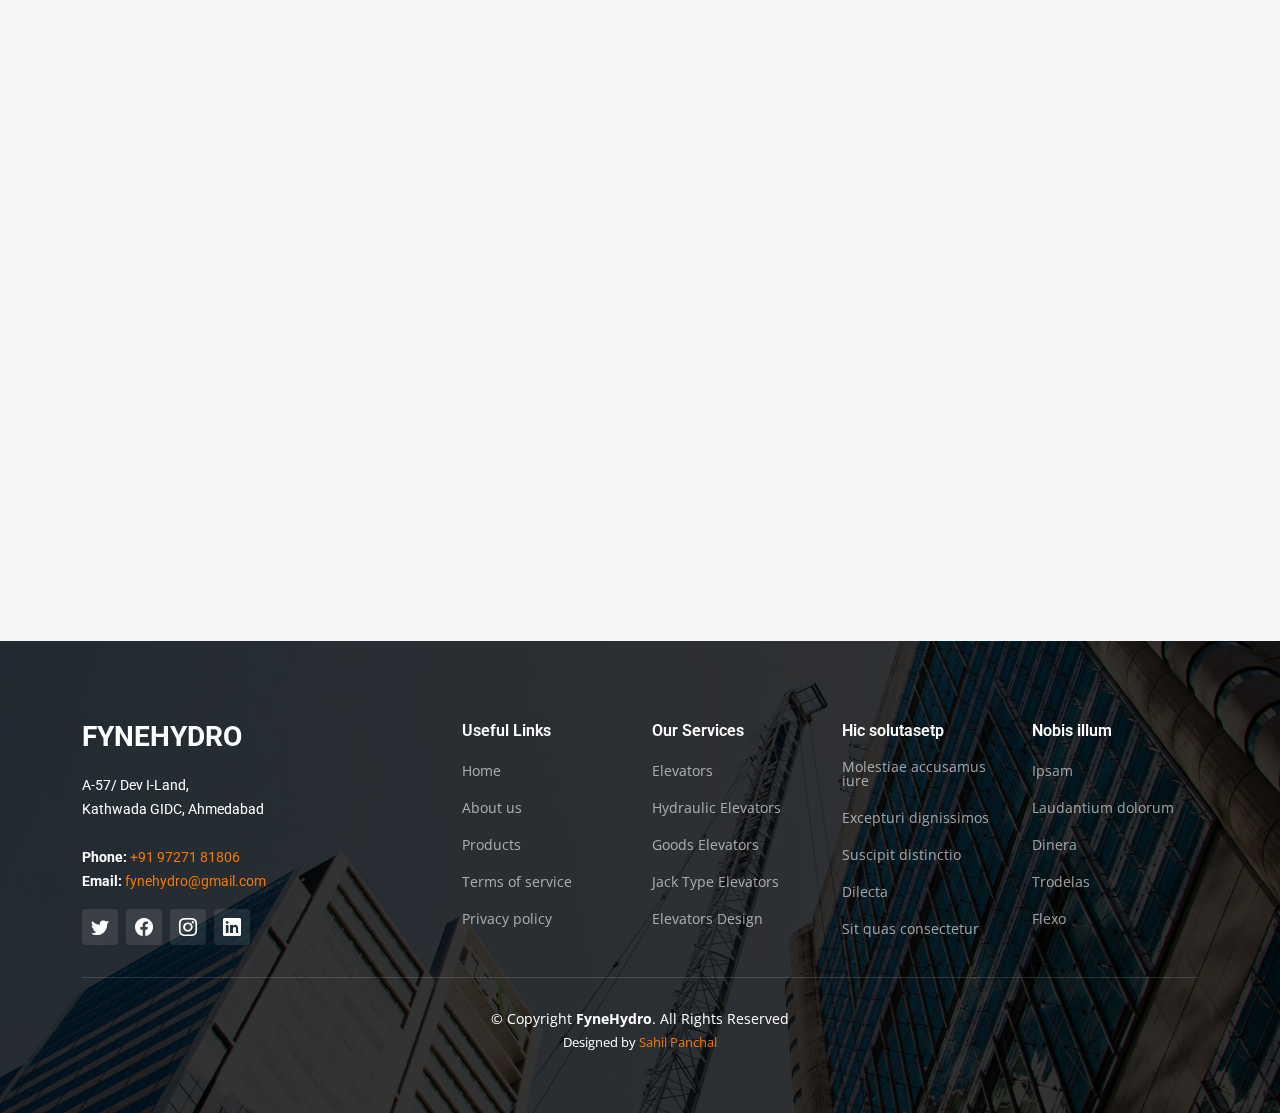
==== commit 1abb7ed5: "Update index.html" ====
--- a/index.html
+++ b/index.html
@@ -776,7 +776,7 @@
                 A-57/ Dev I-Land, <br>
                 Kathwada GIDC, Ahmedabad<br><br>
                 <strong>Phone:</strong> <a href="tel:+919727181806">+91 97271 81806</a><br>
-                <strong>Email:</strong> <a href=mailto:“fynehydro@gmail.com”>fynehydro@gmail.com</a><br>
+                <strong>Email:</strong> <a href=mailto:fynehydro@gmail.com>fynehydro@gmail.com</a><br>
               </p>
               <div class="social-links d-flex mt-3">
                 <a href="#" class="d-flex align-items-center justify-content-center"><i class="bi bi-twitter"></i></a>
@@ -871,4 +871,4 @@
 
 </body>
 
-</html>+</html>
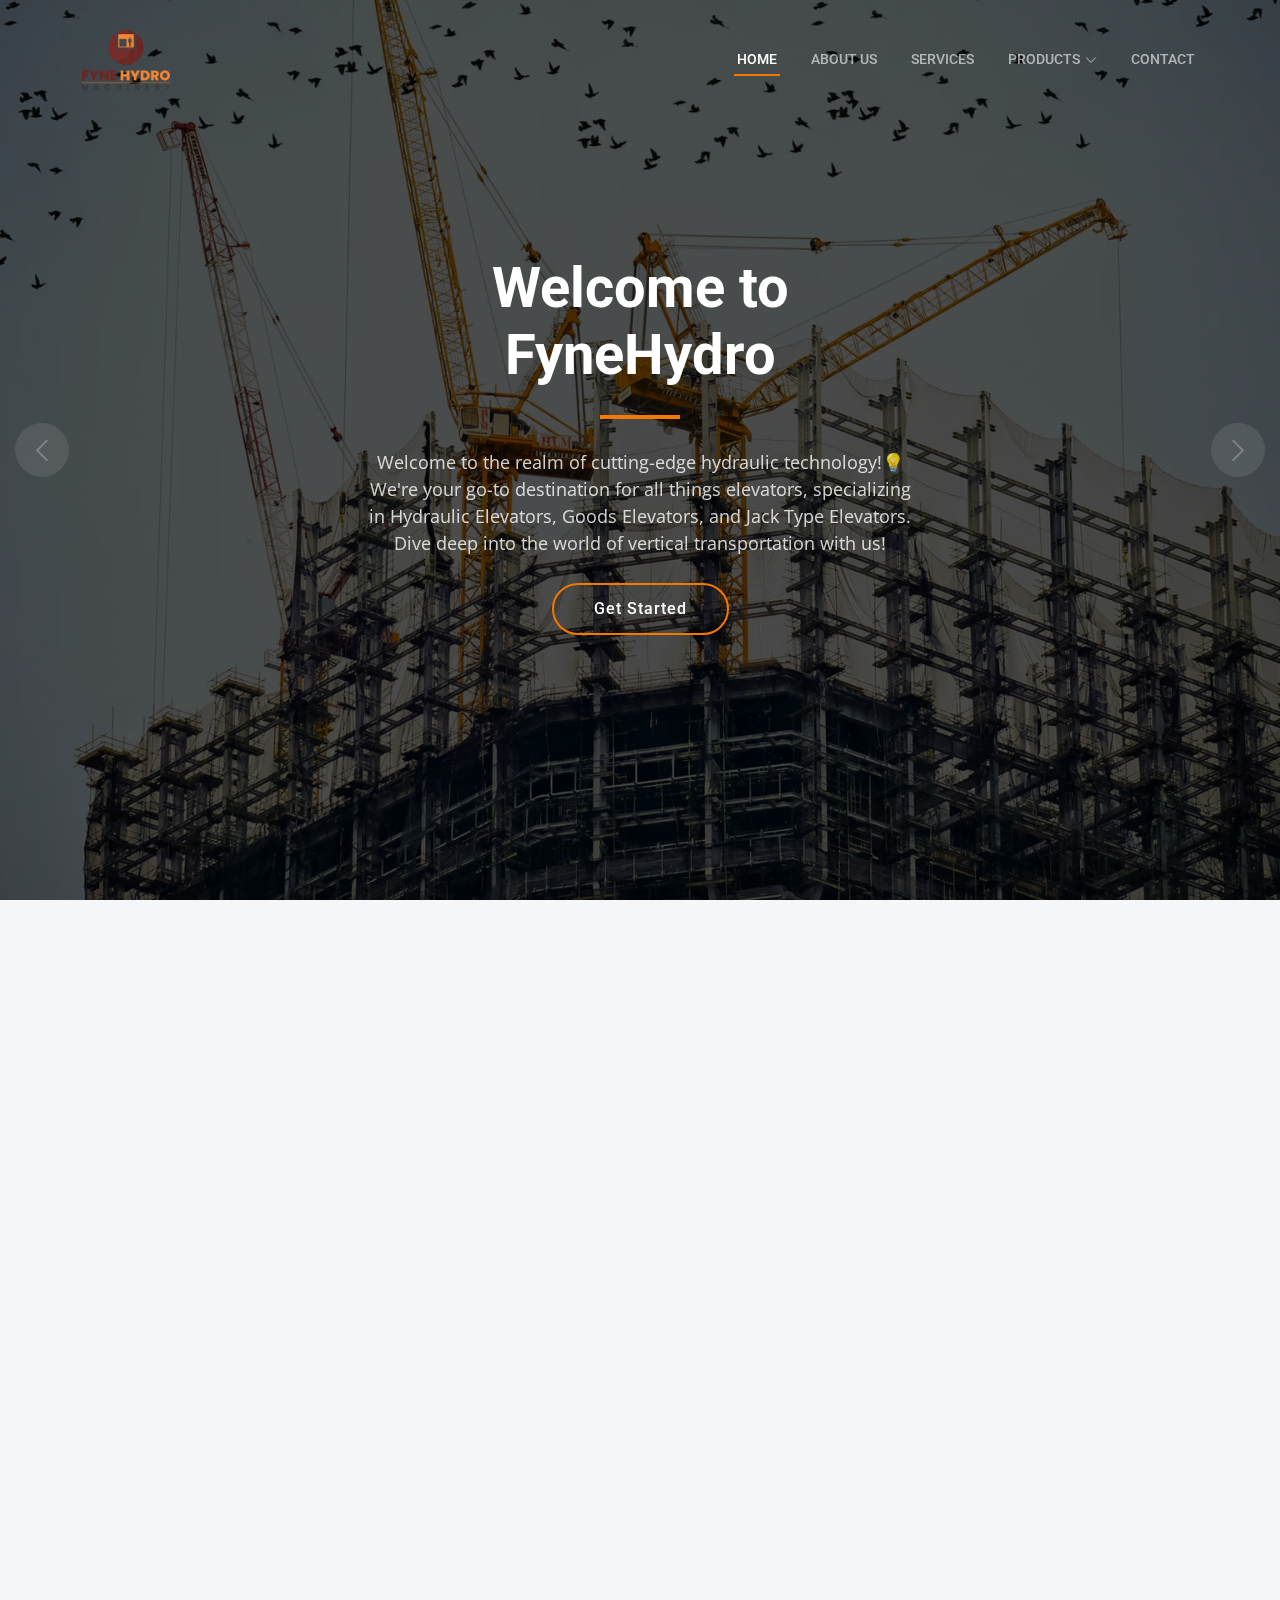
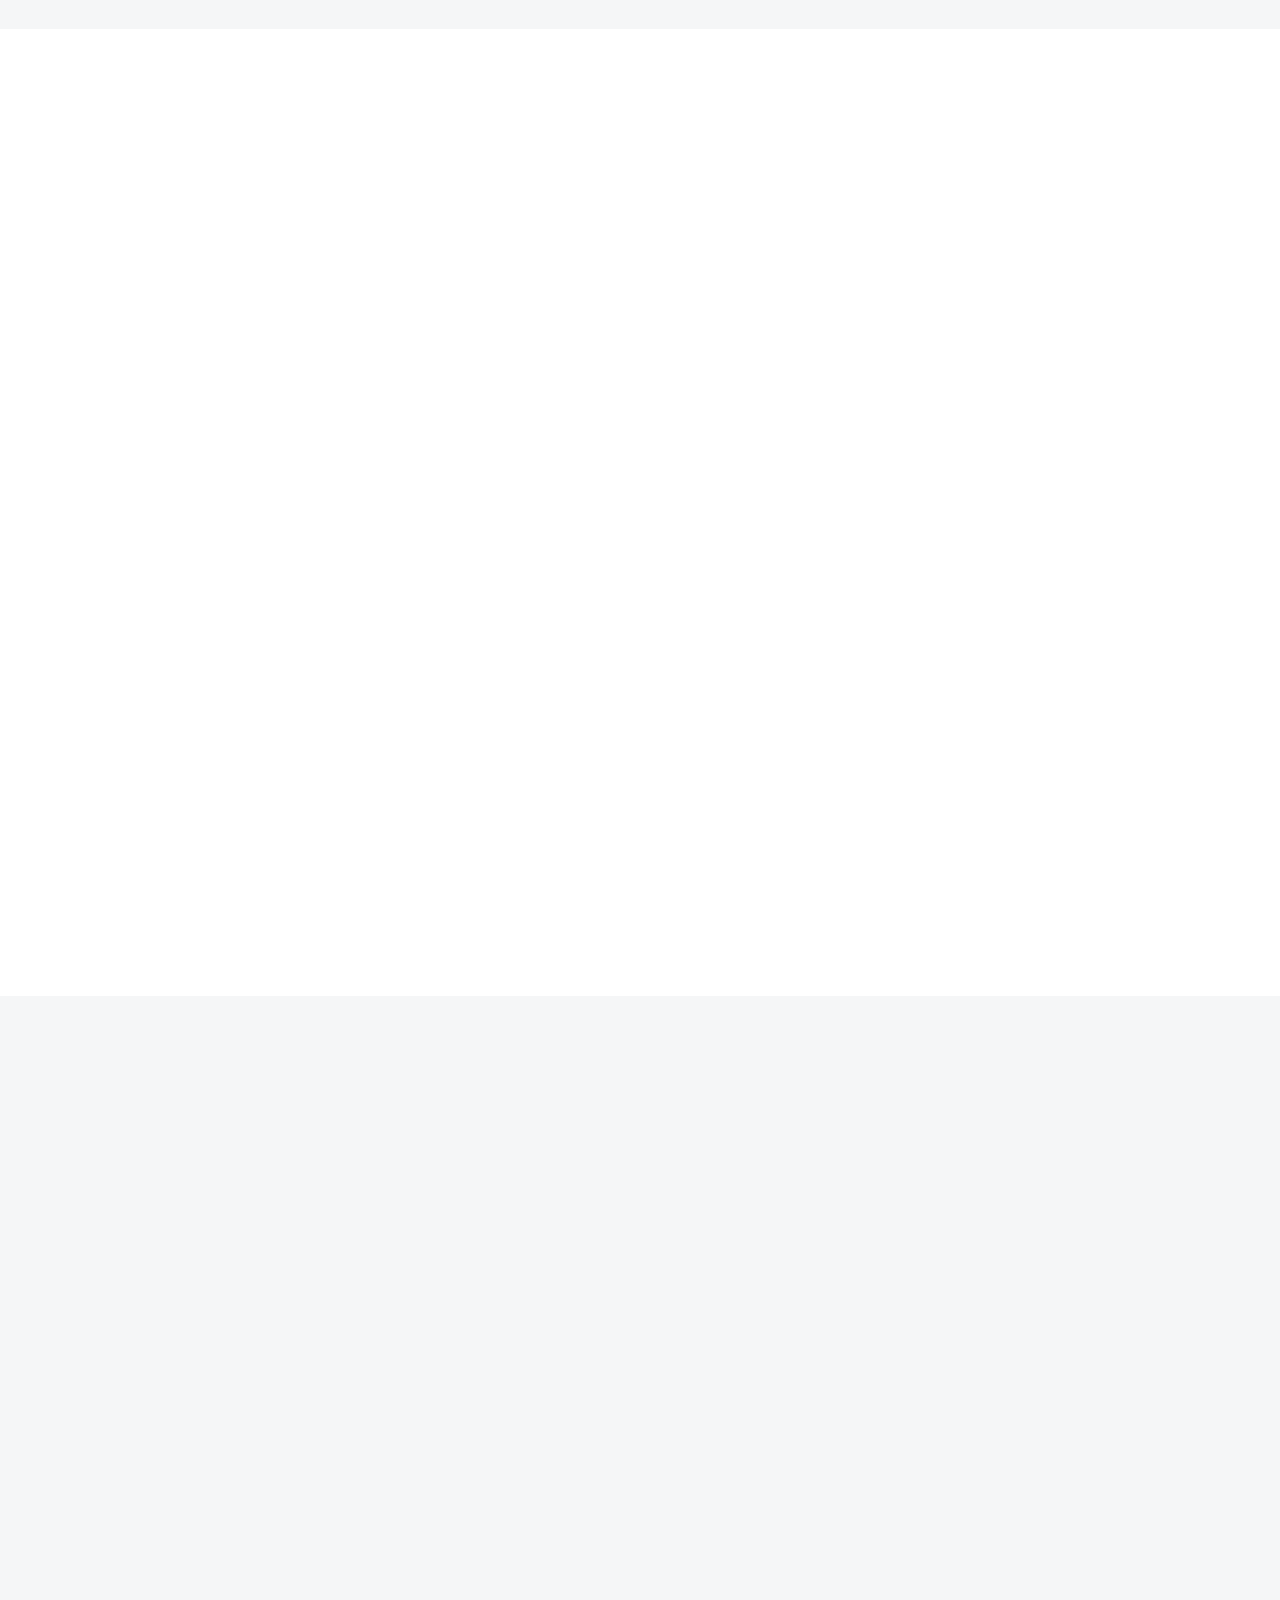
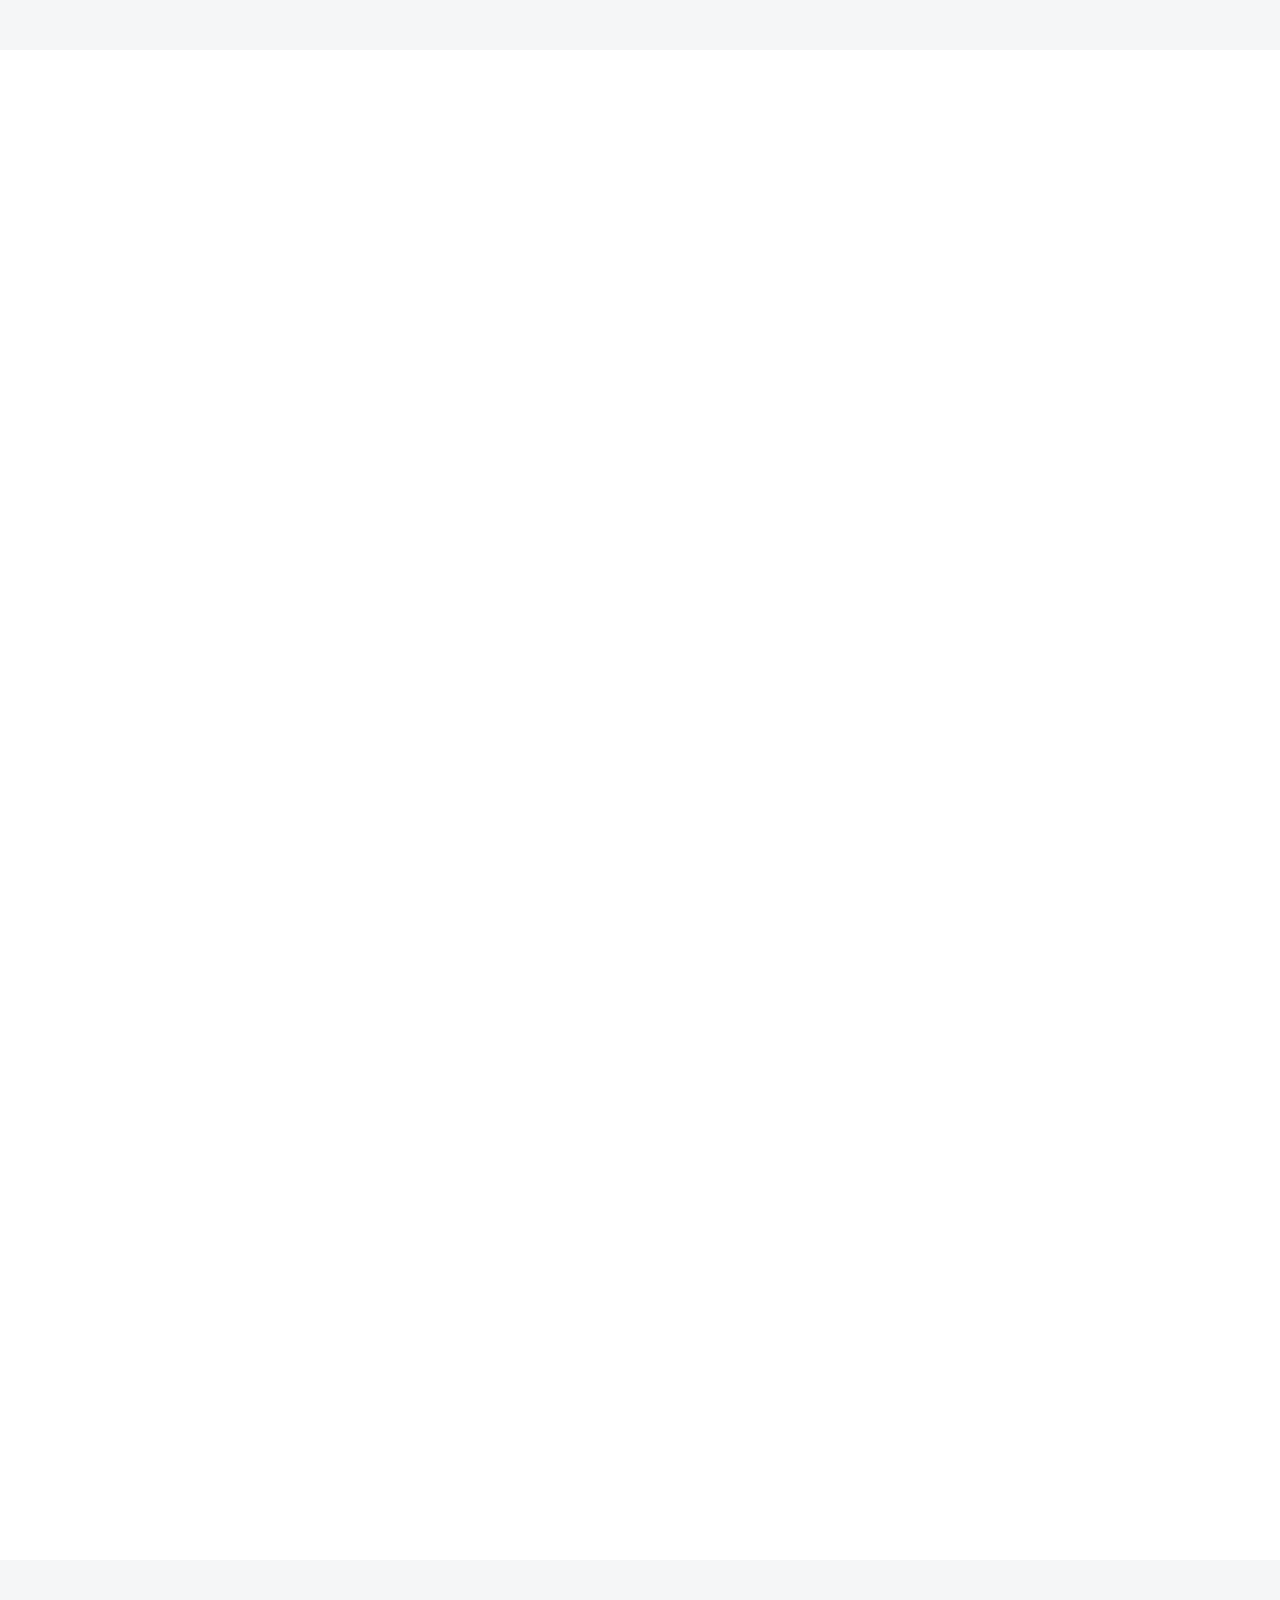
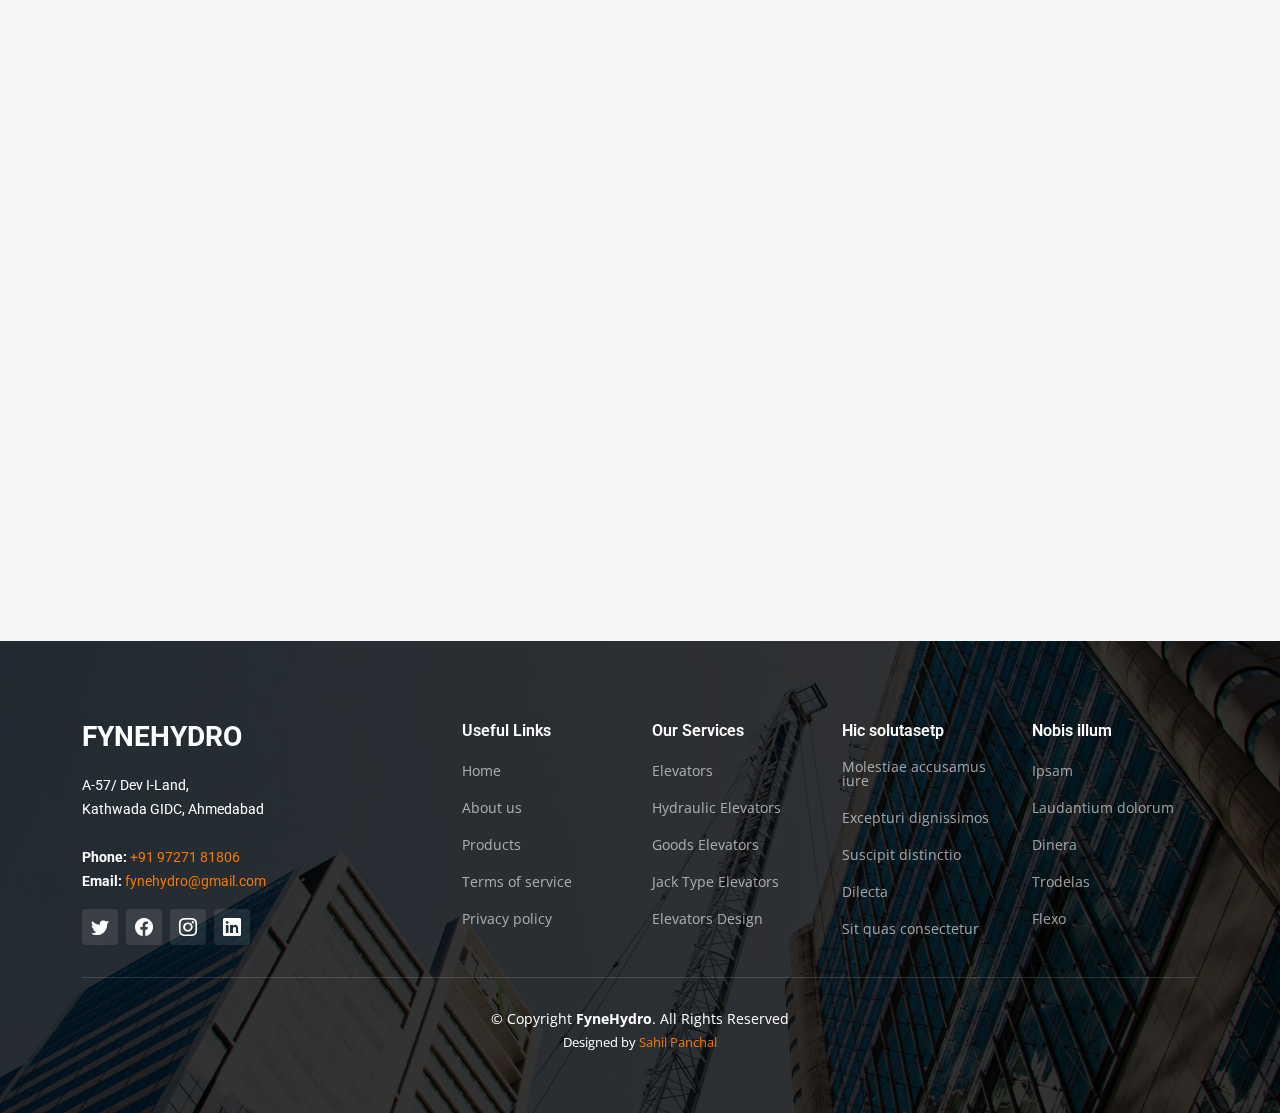
==== commit d08ad3f4: "Add files via upload" ====
--- a/index.html
+++ b/index.html
@@ -10,7 +10,7 @@
   <meta content="" name="keywords">
 
   <!-- Favicons -->
-  <link href="assets/img/favicon2.png" rel="icon">
+  <link href="assets/img/favicon.png" rel="icon">
   <link href="assets/img/apple-touch-icon.png" rel="apple-touch-icon">
 
   <!-- Google Fonts -->
@@ -47,27 +47,27 @@
       <nav id="navbar" class="navbar">
         <ul>
           <li><a href="index.html" class="active">Home</a></li>
-          <li><a href="about.html">About</a></li>
+          <li><a href="about.html">About Us</a></li>
           <li><a href="services.html">Services</a></li>
-          <li><a href="products.html">Products</a></li>
           <!-- <li><a href="blog.html">Blog</a></li> -->
-          <li class="dropdown"><a href="#"><span>Dropdown</span> <i class="bi bi-chevron-down dropdown-indicator"></i></a>
+          <li class="dropdown"><a href="products.html"><span>Products</span> <i class="bi bi-chevron-down dropdown-indicator"></i></a>
             <ul>
-              <li><a href="#">Dropdown 1</a></li>
-              <li class="dropdown"><a href="#"><span>Deep Dropdown</span> <i class="bi bi-chevron-down dropdown-indicator"></i></a>
+              <li class="dropdown"><a href="#"><span>Elevators</span> <i class="bi bi-chevron-down dropdown-indicator"></i></a>
                 <ul>
-                  <li><a href="#">Deep Dropdown 1</a></li>
-                  <li><a href="#">Deep Dropdown 2</a></li>
-                  <li><a href="#">Deep Dropdown 3</a></li>
-                  <li><a href="#">Deep Dropdown 4</a></li>
-                  <li><a href="#">Deep Dropdown 5</a></li>
+                  <li><a href="#">Hydraulic Elevators</a></li>
+                  <li><a href="#">Goods Elevators</a></li>
+                  <li><a href="#">Jack Type Elevators</a></li>
+                  <li><a href="#">Smart Elevators</a></li>
+                  <li><a href="#">Elevators</a></li>
                 </ul>
               </li>
-              <li><a href="#">Dropdown 2</a></li>
-              <li><a href="#">Dropdown 3</a></li>
-              <li><a href="#">Dropdown 4</a></li>
+              <li><a href="#">Escalators</a></li>
+              <li><a href="#">Car Parking</a></li>
+              <li><a href="#">Design</a></li>
+              <li><a href="#">Components</a></li>
             </ul>
           </li>
+          <!-- <li><a href="quality.html">Quality</a></li> -->
           <li><a href="contact.html">Contact</a></li>
         </ul>
       </nav><!-- .navbar -->
@@ -391,7 +391,7 @@
                 <div class="portfolio-info">
                   <h4>Commercial 1</h4>
                   <p>Lorem ipsum, dolor sit amet consectetur</p>
-                  <a href="assets/img/projects/remodeling-1.jpg" title="Remodeling 1" data-gallery="portfolio-gallery-remodeling" class="glightbox preview-link"><i class="bi bi-zoom-in"></i></a>
+                  <a href="assets/img/projects/remodeling-1.jpg" title="Commercial 1" data-gallery="portfolio-gallery-remodeling" class="glightbox preview-link"><i class="bi bi-zoom-in"></i></a>
                   <a href="product-details.html" title="More Details" class="details-link"><i class="bi bi-link-45deg"></i></a>
                 </div>
               </div>
@@ -403,7 +403,7 @@
                 <div class="portfolio-info">
                   <h4>Hospital 1</h4>
                   <p>Lorem ipsum, dolor sit amet consectetur</p>
-                  <a href="assets/img/projects/construction-1.jpg" title="Construction 1" data-gallery="portfolio-gallery-construction" class="glightbox preview-link"><i class="bi bi-zoom-in"></i></a>
+                  <a href="assets/img/projects/construction-1.jpg" title="Hospital 1" data-gallery="portfolio-gallery-construction" class="glightbox preview-link"><i class="bi bi-zoom-in"></i></a>
                   <a href="product-details.html" title="More Details" class="details-link"><i class="bi bi-link-45deg"></i></a>
                 </div>
               </div>
@@ -415,7 +415,7 @@
                 <div class="portfolio-info">
                   <h4>Residential 1</h4>
                   <p>Lorem ipsum, dolor sit amet consectetur</p>
-                  <a href="assets/img/projects/repairs-1.jpg" title="Repairs 1" data-gallery="portfolio-gallery-repairs" class="glightbox preview-link"><i class="bi bi-zoom-in"></i></a>
+                  <a href="assets/img/projects/repairs-1.jpg" title="Residential 1" data-gallery="portfolio-gallery-repairs" class="glightbox preview-link"><i class="bi bi-zoom-in"></i></a>
                   <a href="product-details.html" title="More Details" class="details-link"><i class="bi bi-link-45deg"></i></a>
                 </div>
               </div>
@@ -427,7 +427,7 @@
                 <div class="portfolio-info">
                   <h4>Design 1</h4>
                   <p>Lorem ipsum, dolor sit amet consectetur</p>
-                  <a href="assets/img/projects/design-1.jpg" title="Repairs 1" data-gallery="portfolio-gallery-book" class="glightbox preview-link"><i class="bi bi-zoom-in"></i></a>
+                  <a href="assets/img/projects/design-1.jpg" title="Design 1" data-gallery="portfolio-gallery-book" class="glightbox preview-link"><i class="bi bi-zoom-in"></i></a>
                   <a href="product-details.html" title="More Details" class="details-link"><i class="bi bi-link-45deg"></i></a>
                 </div>
               </div>
@@ -439,7 +439,7 @@
                 <div class="portfolio-info">
                   <h4>Commercial 2</h4>
                   <p>Lorem ipsum, dolor sit amet consectetur</p>
-                  <a href="assets/img/projects/remodeling-2.jpg" title="Remodeling 2" data-gallery="portfolio-gallery-remodeling" class="glightbox preview-link"><i class="bi bi-zoom-in"></i></a>
+                  <a href="assets/img/projects/remodeling-2.jpg" title="Commercial 2" data-gallery="portfolio-gallery-remodeling" class="glightbox preview-link"><i class="bi bi-zoom-in"></i></a>
                   <a href="product-details.html" title="More Details" class="details-link"><i class="bi bi-link-45deg"></i></a>
                 </div>
               </div>
@@ -451,7 +451,7 @@
                 <div class="portfolio-info">
                   <h4>Hospital 2</h4>
                   <p>Lorem ipsum, dolor sit amet consectetur</p>
-                  <a href="assets/img/projects/construction-2.jpg" title="Construction 2" data-gallery="portfolio-gallery-construction" class="glightbox preview-link"><i class="bi bi-zoom-in"></i></a>
+                  <a href="assets/img/projects/construction-2.jpg" title="Hospital 2" data-gallery="portfolio-gallery-construction" class="glightbox preview-link"><i class="bi bi-zoom-in"></i></a>
                   <a href="product-details.html" title="More Details" class="details-link"><i class="bi bi-link-45deg"></i></a>
                 </div>
               </div>
@@ -463,7 +463,7 @@
                 <div class="portfolio-info">
                   <h4>Residential 2</h4>
                   <p>Lorem ipsum, dolor sit amet consectetur</p>
-                  <a href="assets/img/projects/repairs-2.jpg" title="Repairs 2" data-gallery="portfolio-gallery-repairs" class="glightbox preview-link"><i class="bi bi-zoom-in"></i></a>
+                  <a href="assets/img/projects/repairs-2.jpg" title="Residential 2" data-gallery="portfolio-gallery-repairs" class="glightbox preview-link"><i class="bi bi-zoom-in"></i></a>
                   <a href="product-details.html" title="More Details" class="details-link"><i class="bi bi-link-45deg"></i></a>
                 </div>
               </div>
@@ -475,7 +475,7 @@
                 <div class="portfolio-info">
                   <h4>Design 2</h4>
                   <p>Lorem ipsum, dolor sit amet consectetur</p>
-                  <a href="assets/img/projects/design-2.jpg" title="Repairs 2" data-gallery="portfolio-gallery-book" class="glightbox preview-link"><i class="bi bi-zoom-in"></i></a>
+                  <a href="assets/img/projects/design-2.jpg" title="Design 2" data-gallery="portfolio-gallery-book" class="glightbox preview-link"><i class="bi bi-zoom-in"></i></a>
                   <a href="product-details.html" title="More Details" class="details-link"><i class="bi bi-link-45deg"></i></a>
                 </div>
               </div>
@@ -487,7 +487,7 @@
                 <div class="portfolio-info">
                   <h4>Commercial 3</h4>
                   <p>Lorem ipsum, dolor sit amet consectetur</p>
-                  <a href="assets/img/projects/remodeling-3.jpg" title="Remodeling 3" data-gallery="portfolio-gallery-remodeling" class="glightbox preview-link"><i class="bi bi-zoom-in"></i></a>
+                  <a href="assets/img/projects/remodeling-3.jpg" title="Commercial 3" data-gallery="portfolio-gallery-remodeling" class="glightbox preview-link"><i class="bi bi-zoom-in"></i></a>
                   <a href="product-details.html" title="More Details" class="details-link"><i class="bi bi-link-45deg"></i></a>
                 </div>
               </div>
@@ -499,7 +499,7 @@
                 <div class="portfolio-info">
                   <h4>Hospital 3</h4>
                   <p>Lorem ipsum, dolor sit amet consectetur</p>
-                  <a href="assets/img/projects/construction-3.jpg" title="Construction 3" data-gallery="portfolio-gallery-construction" class="glightbox preview-link"><i class="bi bi-zoom-in"></i></a>
+                  <a href="assets/img/projects/construction-3.jpg" title="Hospital 3" data-gallery="portfolio-gallery-construction" class="glightbox preview-link"><i class="bi bi-zoom-in"></i></a>
                   <a href="product-details.html" title="More Details" class="details-link"><i class="bi bi-link-45deg"></i></a>
                 </div>
               </div>
@@ -511,7 +511,7 @@
                 <div class="portfolio-info">
                   <h4>Residential 3</h4>
                   <p>Lorem ipsum, dolor sit amet consectetur</p>
-                  <a href="assets/img/projects/repairs-3.jpg" title="Repairs 2" data-gallery="portfolio-gallery-repairs" class="glightbox preview-link"><i class="bi bi-zoom-in"></i></a>
+                  <a href="assets/img/projects/repairs-3.jpg" title="Residential 3" data-gallery="portfolio-gallery-repairs" class="glightbox preview-link"><i class="bi bi-zoom-in"></i></a>
                   <a href="product-details.html" title="More Details" class="details-link"><i class="bi bi-link-45deg"></i></a>
                 </div>
               </div>
@@ -523,7 +523,7 @@
                 <div class="portfolio-info">
                   <h4>Design 3</h4>
                   <p>Lorem ipsum, dolor sit amet consectetur</p>
-                  <a href="assets/img/projects/design-3.jpg" title="Repairs 3" data-gallery="portfolio-gallery-book" class="glightbox preview-link"><i class="bi bi-zoom-in"></i></a>
+                  <a href="assets/img/projects/design-3.jpg" title="Design 3" data-gallery="portfolio-gallery-book" class="glightbox preview-link"><i class="bi bi-zoom-in"></i></a>
                   <a href="product-details.html" title="More Details" class="details-link"><i class="bi bi-link-45deg"></i></a>
                 </div>
               </div>
@@ -871,4 +871,4 @@
 
 </body>
 
-</html>
+</html>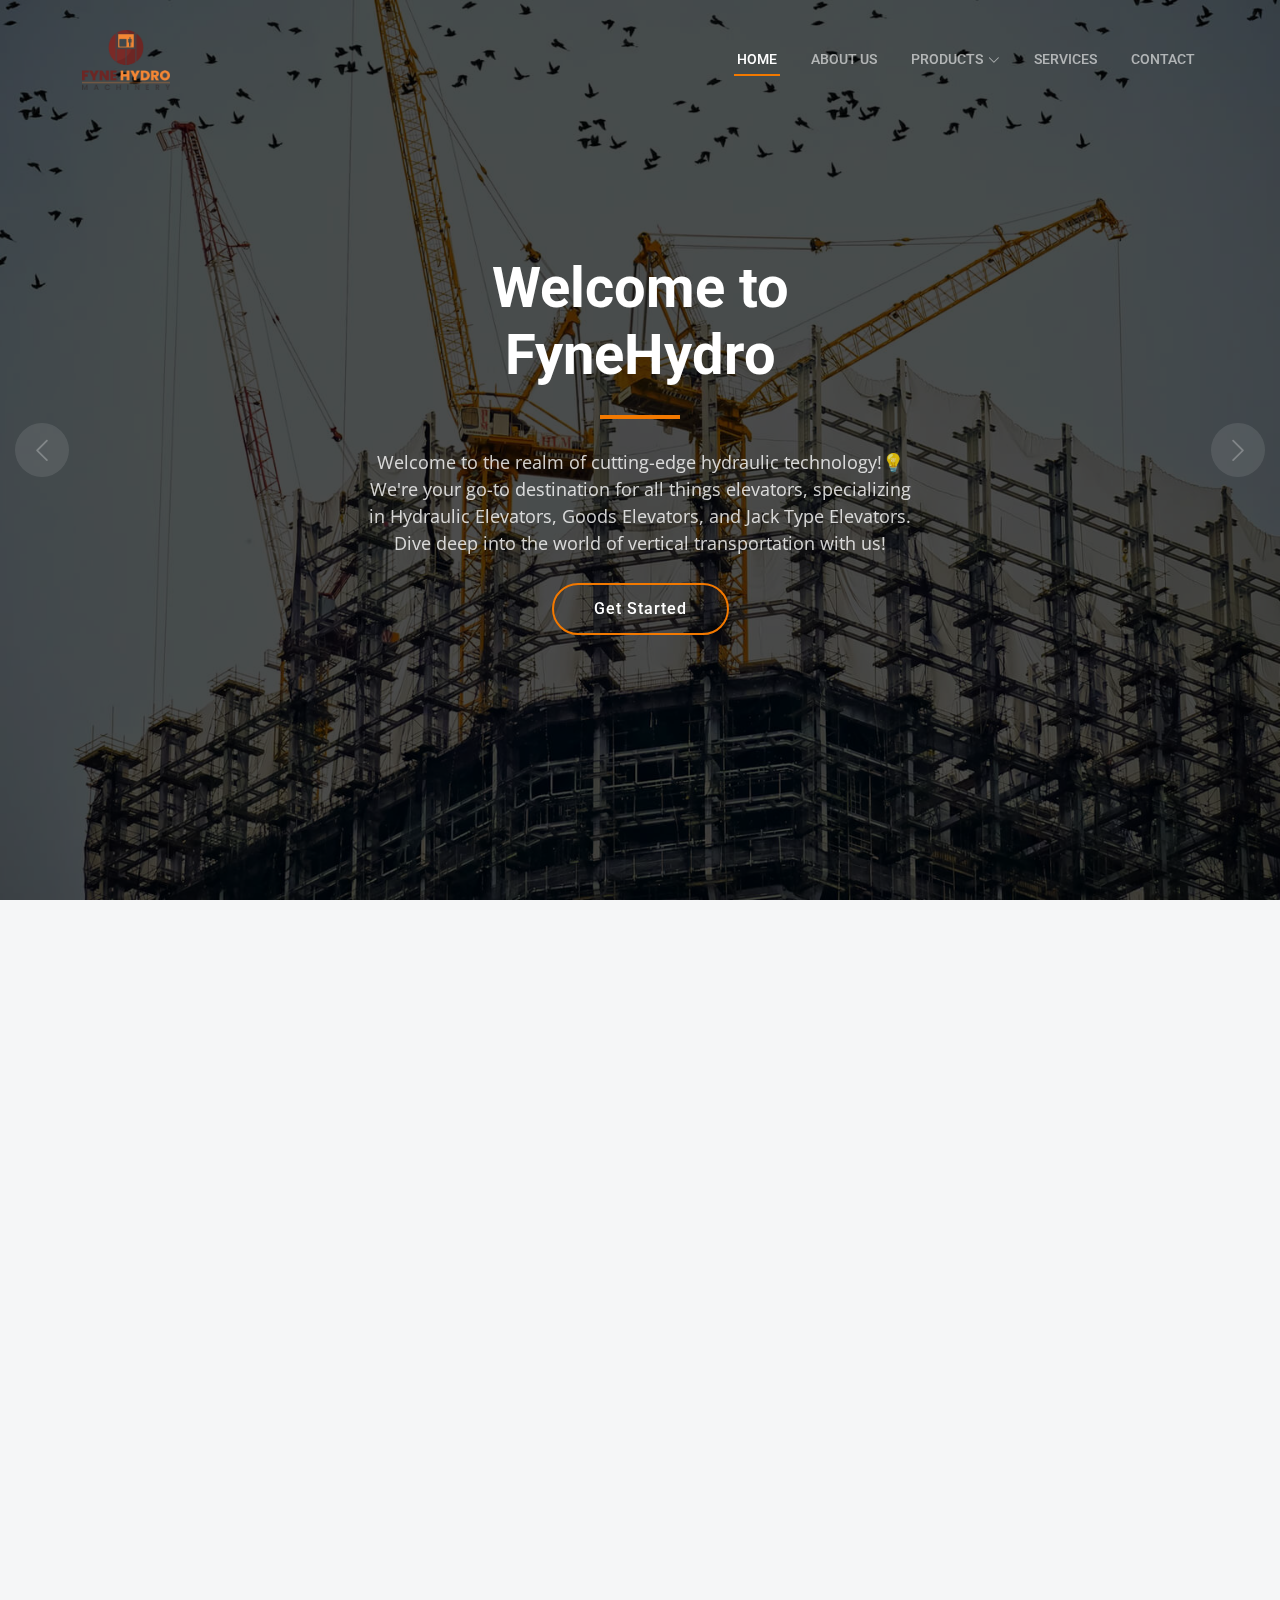
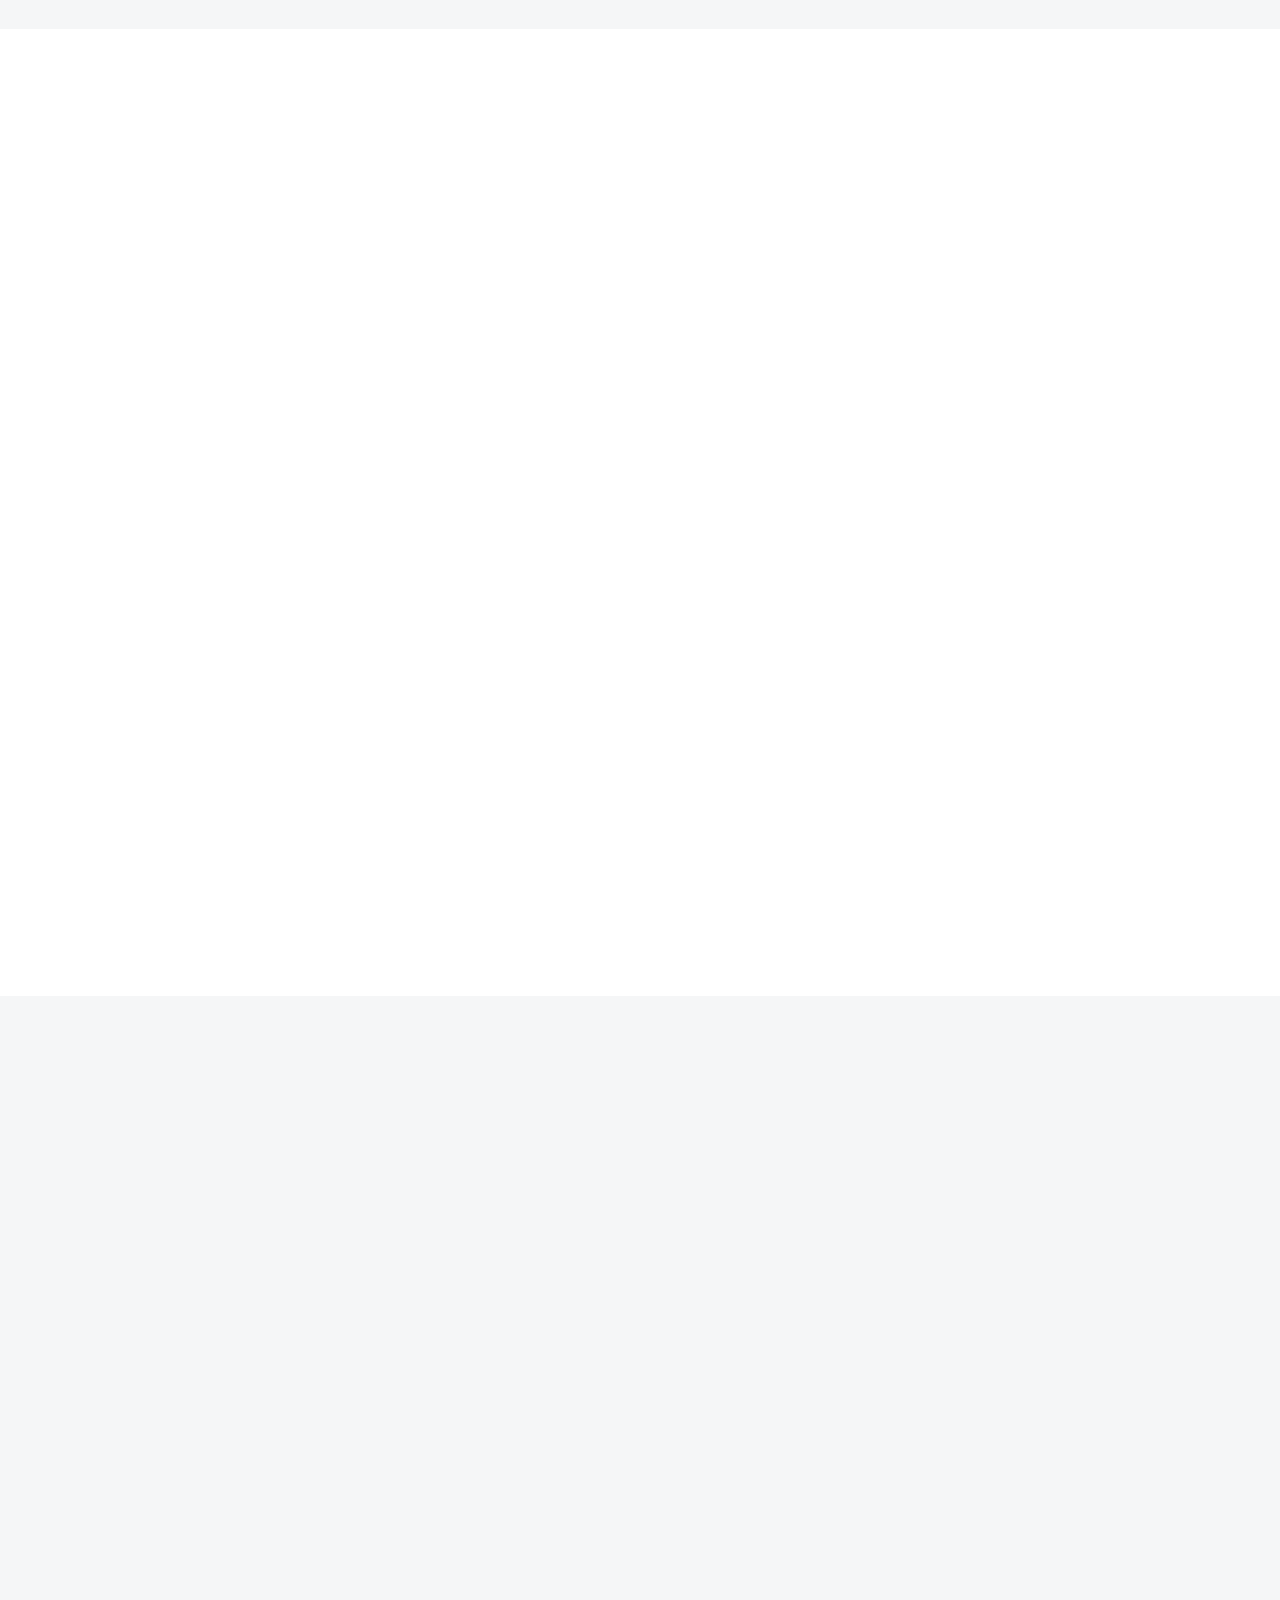
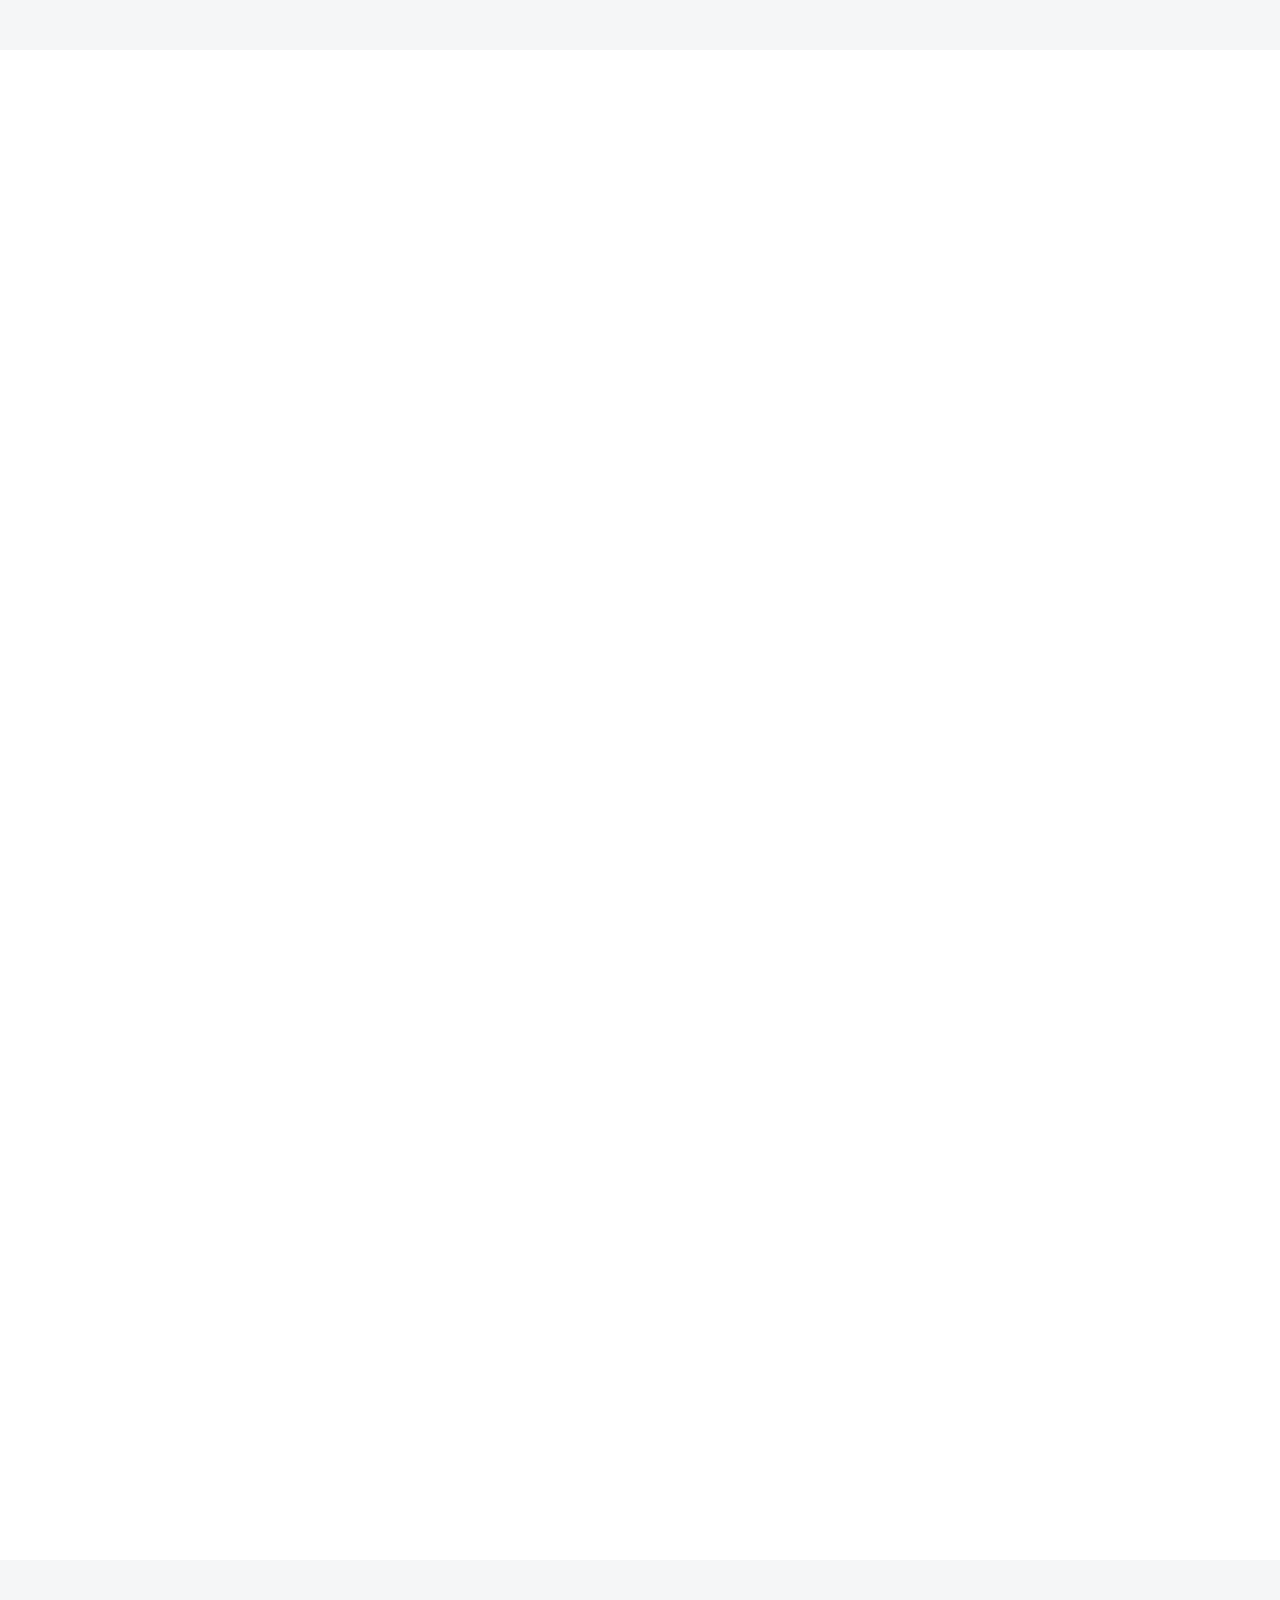
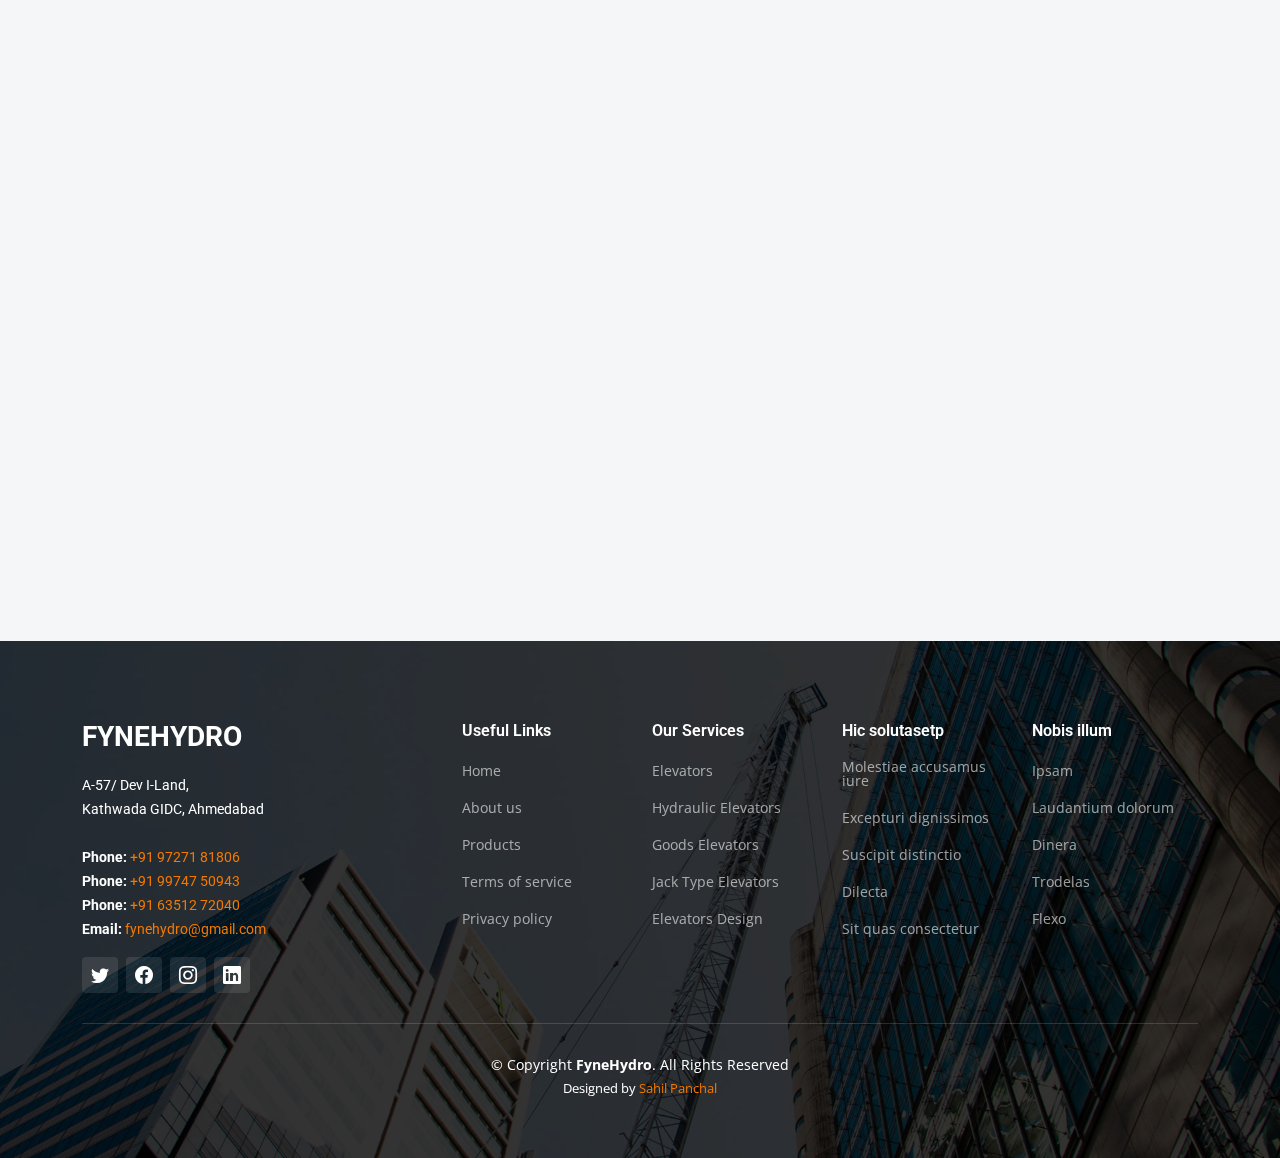
==== commit e790636c: "Add files via upload" ====
--- a/index.html
+++ b/index.html
@@ -48,7 +48,6 @@
         <ul>
           <li><a href="index.html" class="active">Home</a></li>
           <li><a href="about.html">About Us</a></li>
-          <li><a href="services.html">Services</a></li>
           <!-- <li><a href="blog.html">Blog</a></li> -->
           <li class="dropdown"><a href="products.html"><span>Products</span> <i class="bi bi-chevron-down dropdown-indicator"></i></a>
             <ul>
@@ -68,6 +67,7 @@
             </ul>
           </li>
           <!-- <li><a href="quality.html">Quality</a></li> -->
+          <li><a href="services.html">Services</a></li>
           <li><a href="contact.html">Contact</a></li>
         </ul>
       </nav><!-- .navbar -->
@@ -776,11 +776,13 @@
                 A-57/ Dev I-Land, <br>
                 Kathwada GIDC, Ahmedabad<br><br>
                 <strong>Phone:</strong> <a href="tel:+919727181806">+91 97271 81806</a><br>
+                <strong>Phone:</strong> <a href="tel:+919974750943">+91 99747 50943</a><br>
+                <strong>Phone:</strong> <a href="tel:+916351272040">+91 63512 72040</a><br>
                 <strong>Email:</strong> <a href=mailto:fynehydro@gmail.com>fynehydro@gmail.com</a><br>
               </p>
               <div class="social-links d-flex mt-3">
-                <a href="#" class="d-flex align-items-center justify-content-center"><i class="bi bi-twitter"></i></a>
-                <a href="#" class="d-flex align-items-center justify-content-center"><i class="bi bi-facebook"></i></a>
+                <a href="https://twitter.com/FyneHydro" class="d-flex align-items-center justify-content-center"><i class="bi bi-twitter"></i></a>
+                <a href="https://www.facebook.com/people/Fyne-Hydro/pfbid02PpweXSrHmyUkRHmAHoPqNvKmTxrMkbMMagaoMfvSgT71UGPDfNdTv2UwVQR9znWTl/" class="d-flex align-items-center justify-content-center"><i class="bi bi-facebook"></i></a>
                 <a href="https://www.instagram.com/fyne.hydro/" class="d-flex align-items-center justify-content-center"><i class="bi bi-instagram"></i></a>
                 <a href="#" class="d-flex align-items-center justify-content-center"><i class="bi bi-linkedin"></i></a>
               </div>
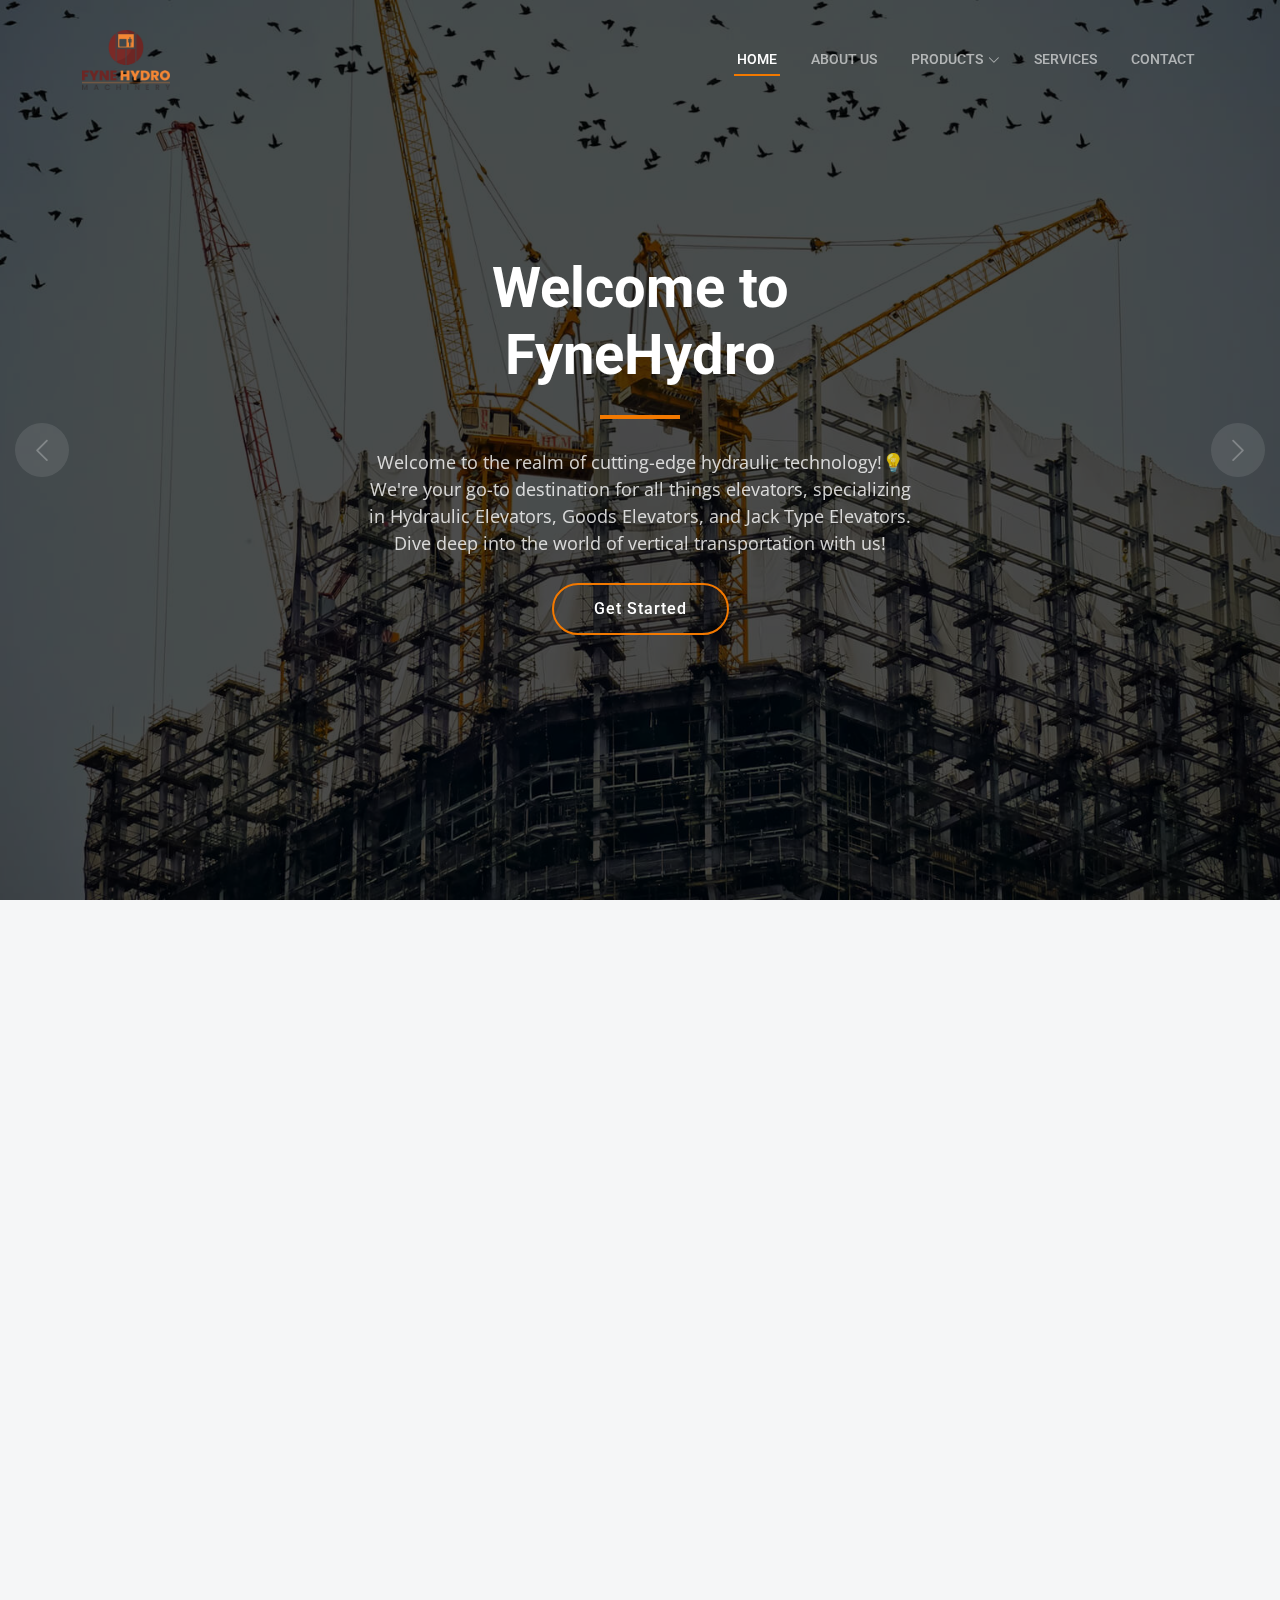
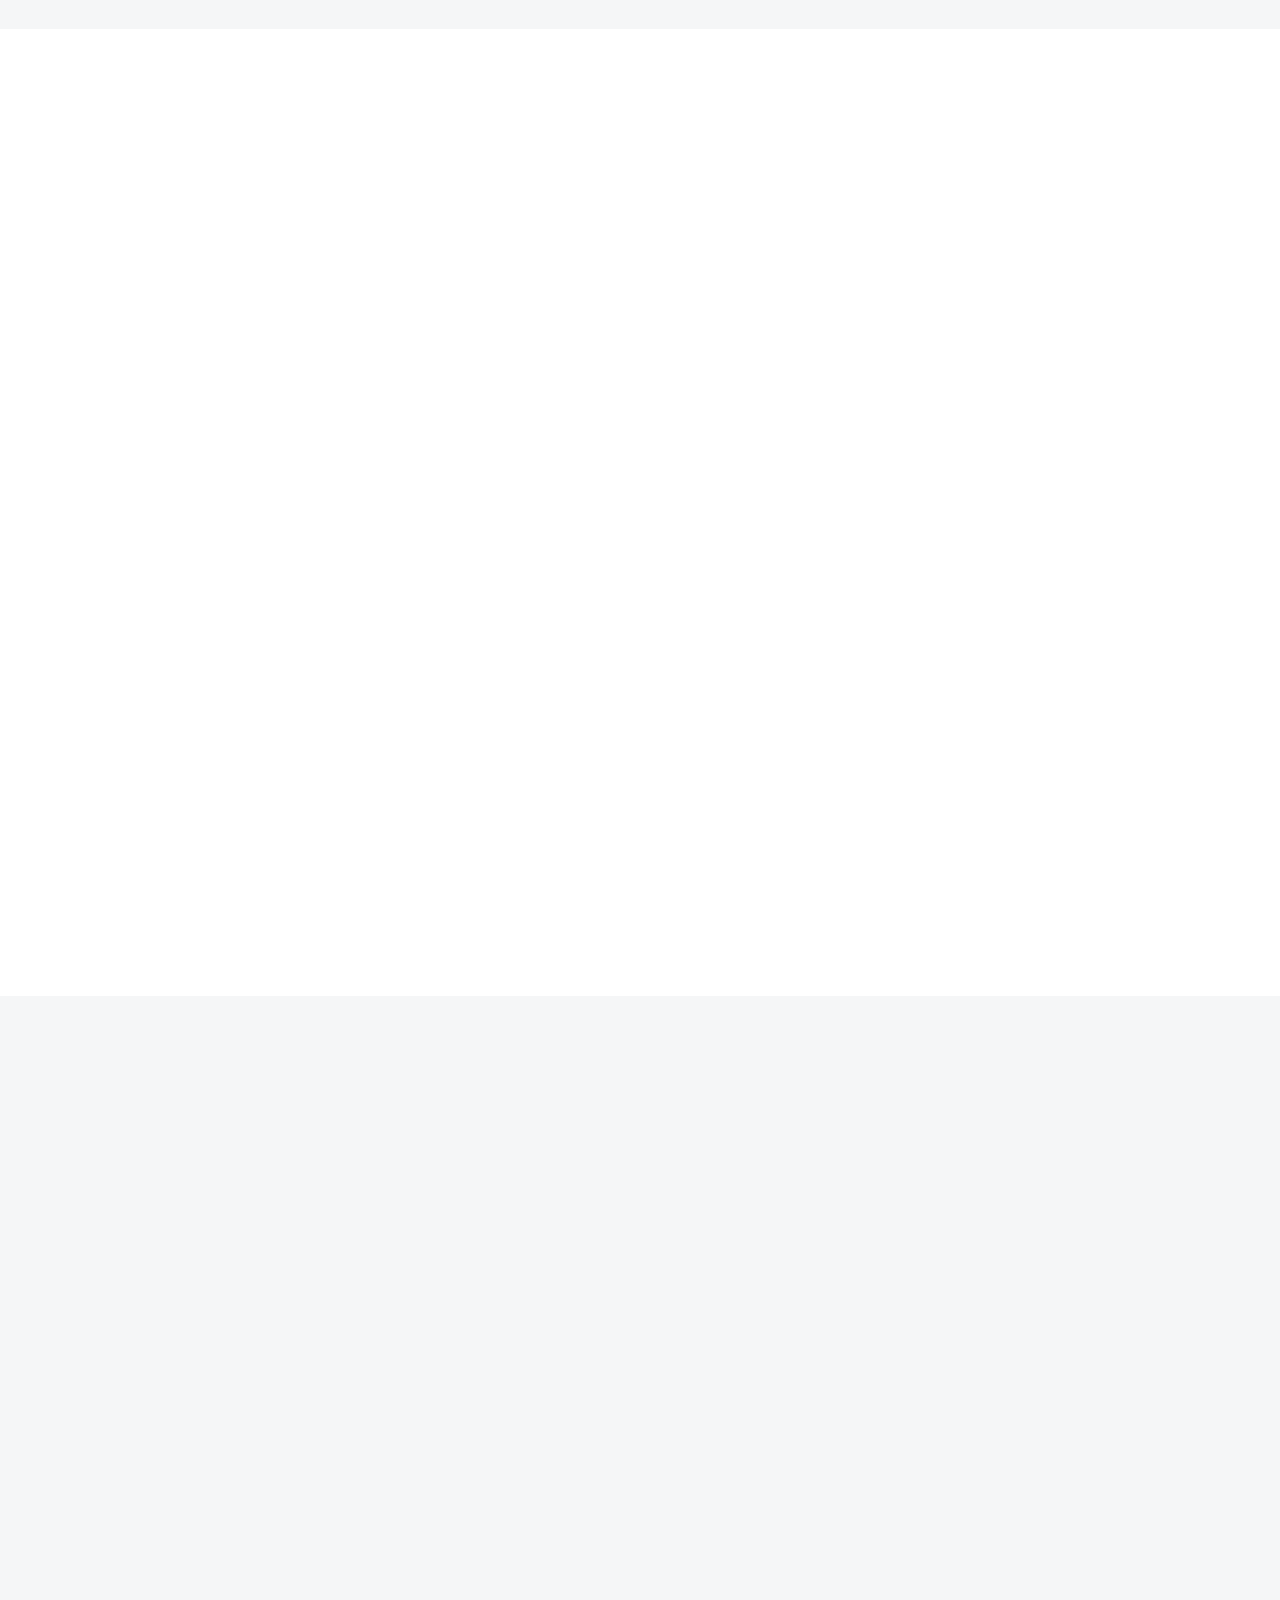
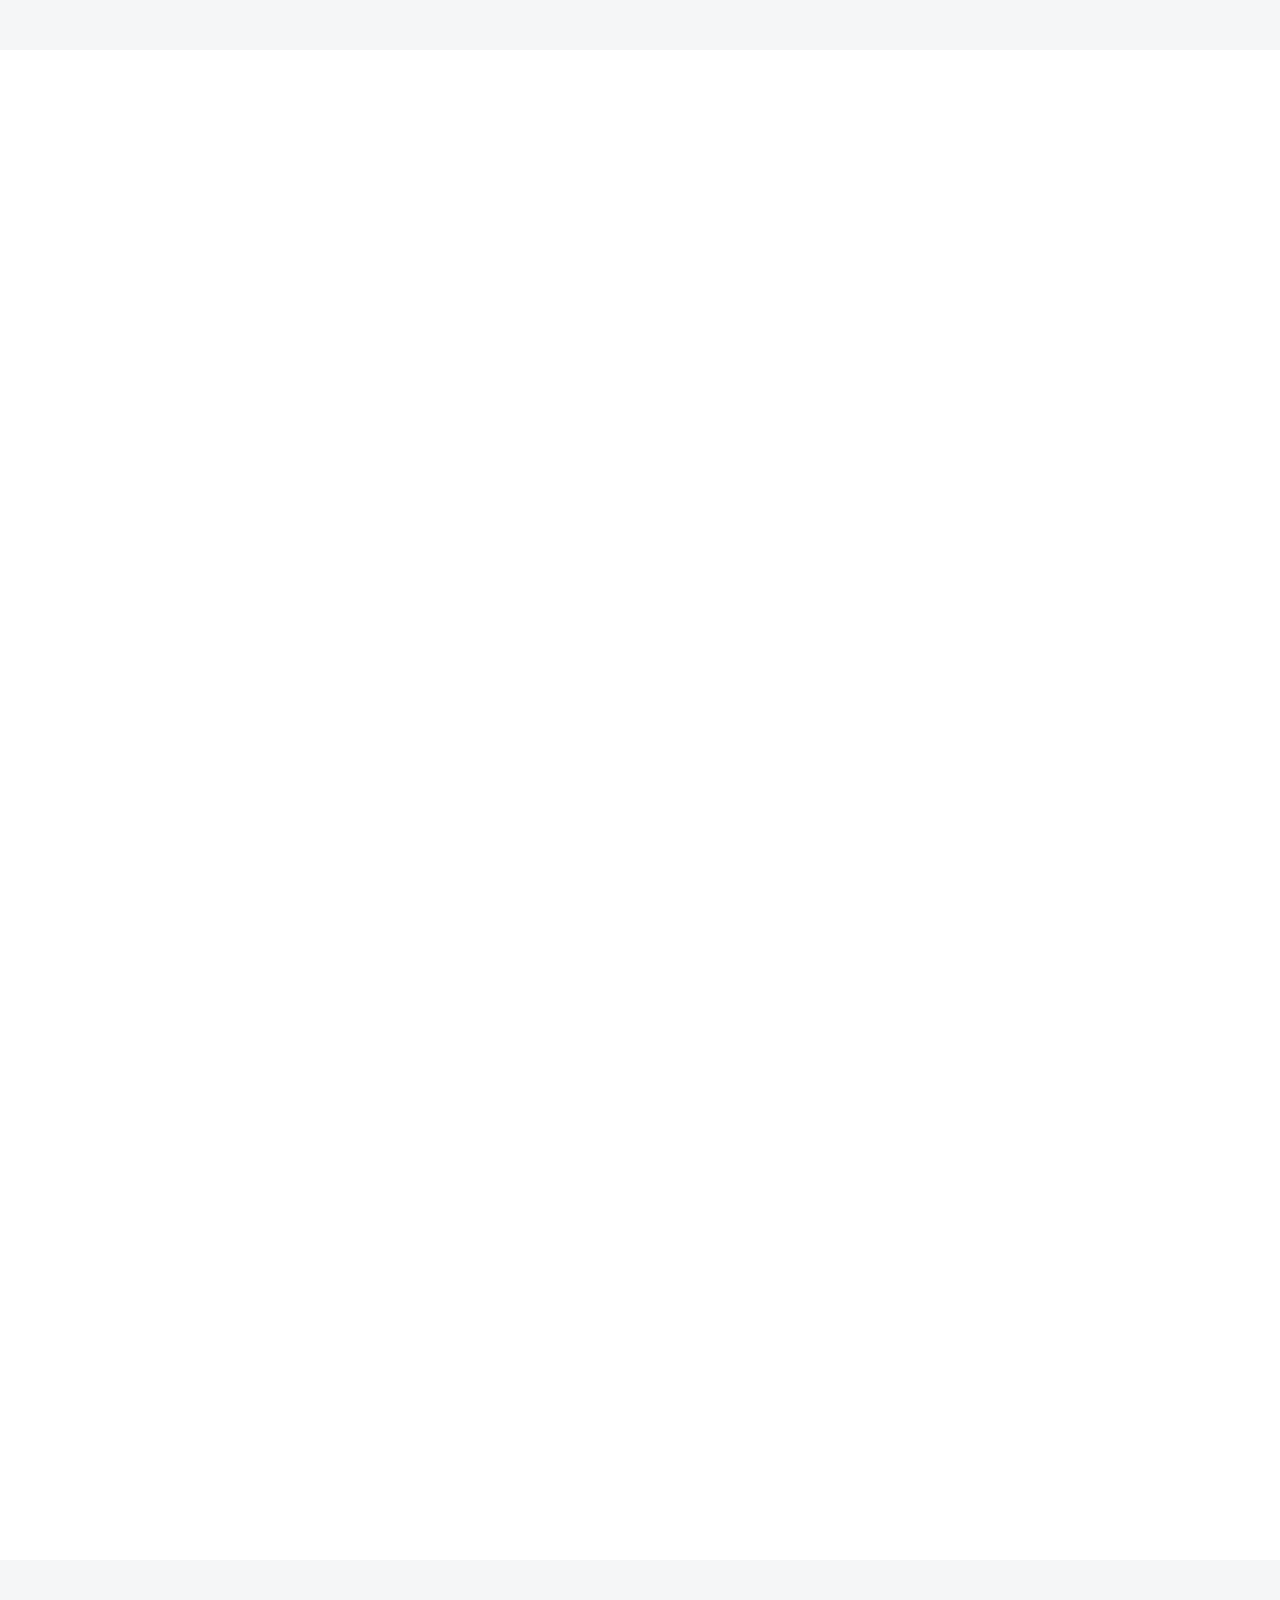
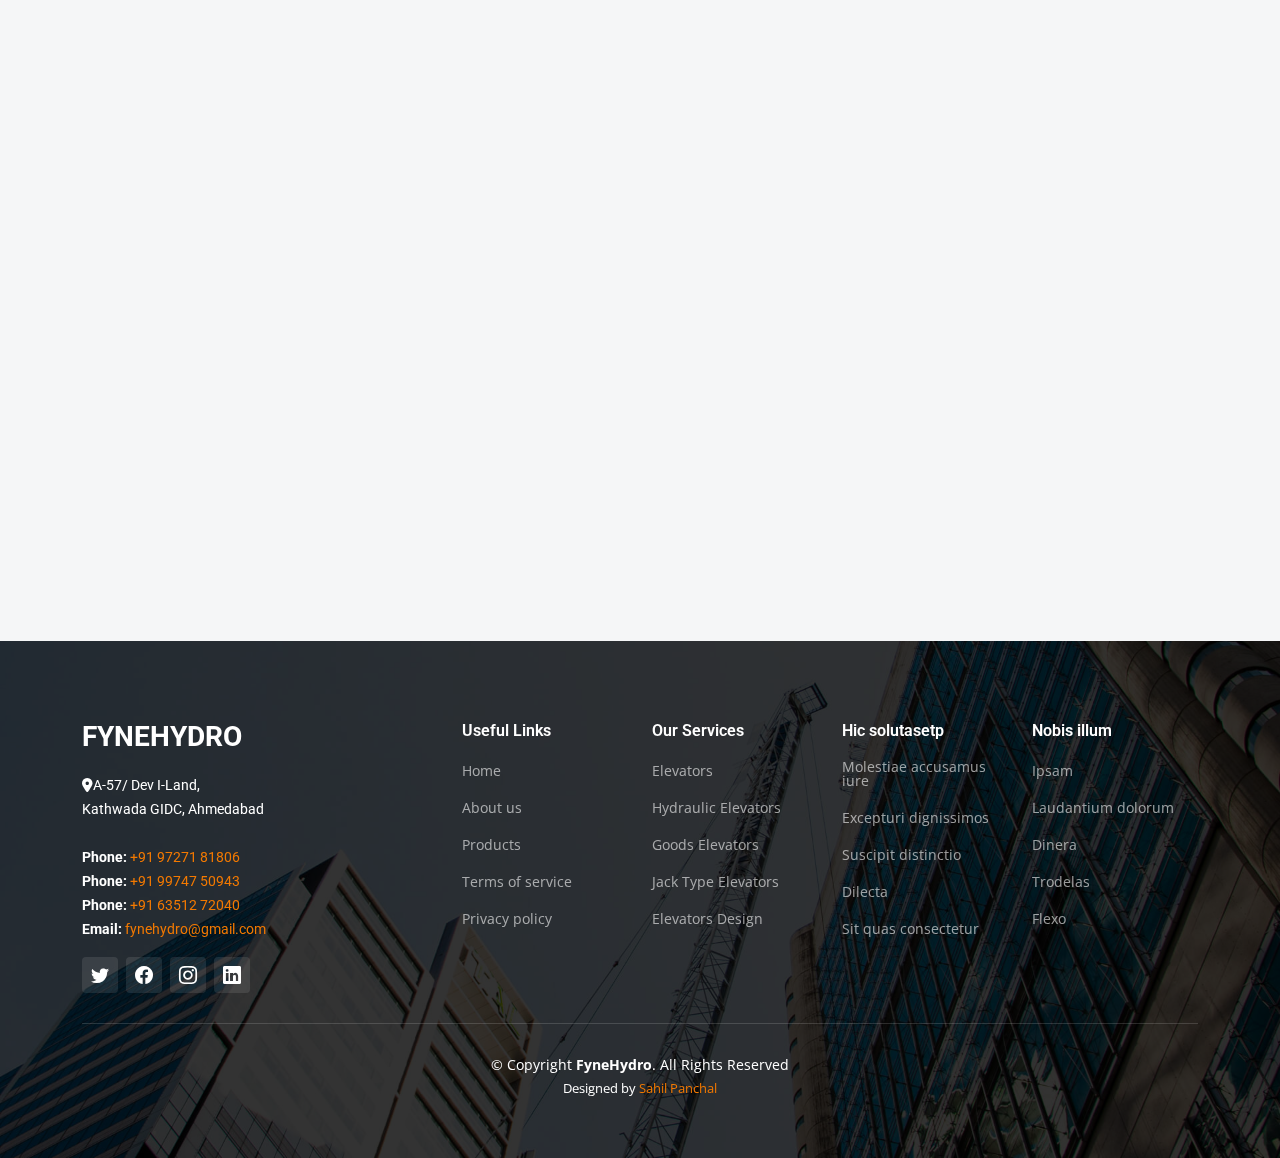
==== commit 7f8075b3: "Add files via upload" ====
--- a/index.html
+++ b/index.html
@@ -41,6 +41,9 @@
         <img src="assets/img/logo/logo.png" alt="">
         <!-- <h1>Fyne<span>Hydro.</span></h1> -->
       </a>
+      <!-- <h6><a href="tel:+919727181806">+91 9727181806</a></h6>
+      <h6><a href="mailto:fynehydro@gmail.com">fynehydro@gmail.com</a></h6> -->
+      <!-- <i class="fa-solid fa-home"></i> -->
 
       <i class="mobile-nav-toggle mobile-nav-show bi bi-list"></i>
       <i class="mobile-nav-toggle mobile-nav-hide d-none bi bi-x"></i>
@@ -773,12 +776,12 @@
             <div class="footer-info">
               <h3>FyneHydro</h3>
               <p>
-                A-57/ Dev I-Land, <br>
+                <i class="fa-solid fa-location-dot"></i>A-57/ Dev I-Land, <br>
                 Kathwada GIDC, Ahmedabad<br><br>
                 <strong>Phone:</strong> <a href="tel:+919727181806">+91 97271 81806</a><br>
                 <strong>Phone:</strong> <a href="tel:+919974750943">+91 99747 50943</a><br>
                 <strong>Phone:</strong> <a href="tel:+916351272040">+91 63512 72040</a><br>
-                <strong>Email:</strong> <a href=mailto:fynehydro@gmail.com>fynehydro@gmail.com</a><br>
+                <strong>Email:</strong> <a href="mailto:fynehydro@gmail.com">fynehydro@gmail.com</a><br>
               </p>
               <div class="social-links d-flex mt-3">
                 <a href="https://twitter.com/FyneHydro" class="d-flex align-items-center justify-content-center"><i class="bi bi-twitter"></i></a>
@@ -792,9 +795,9 @@
           <div class="col-lg-2 col-md-3 footer-links">
             <h4>Useful Links</h4>
             <ul>
-              <li><a href="#">Home</a></li>
-              <li><a href="#">About us</a></li>
-              <li><a href="#">Products</a></li>
+              <li><a href="index.html">Home</a></li>
+              <li><a href="about.html">About us</a></li>
+              <li><a href="products.html">Products</a></li>
               <li><a href="#">Terms of service</a></li>
               <li><a href="#">Privacy policy</a></li>
             </ul>
